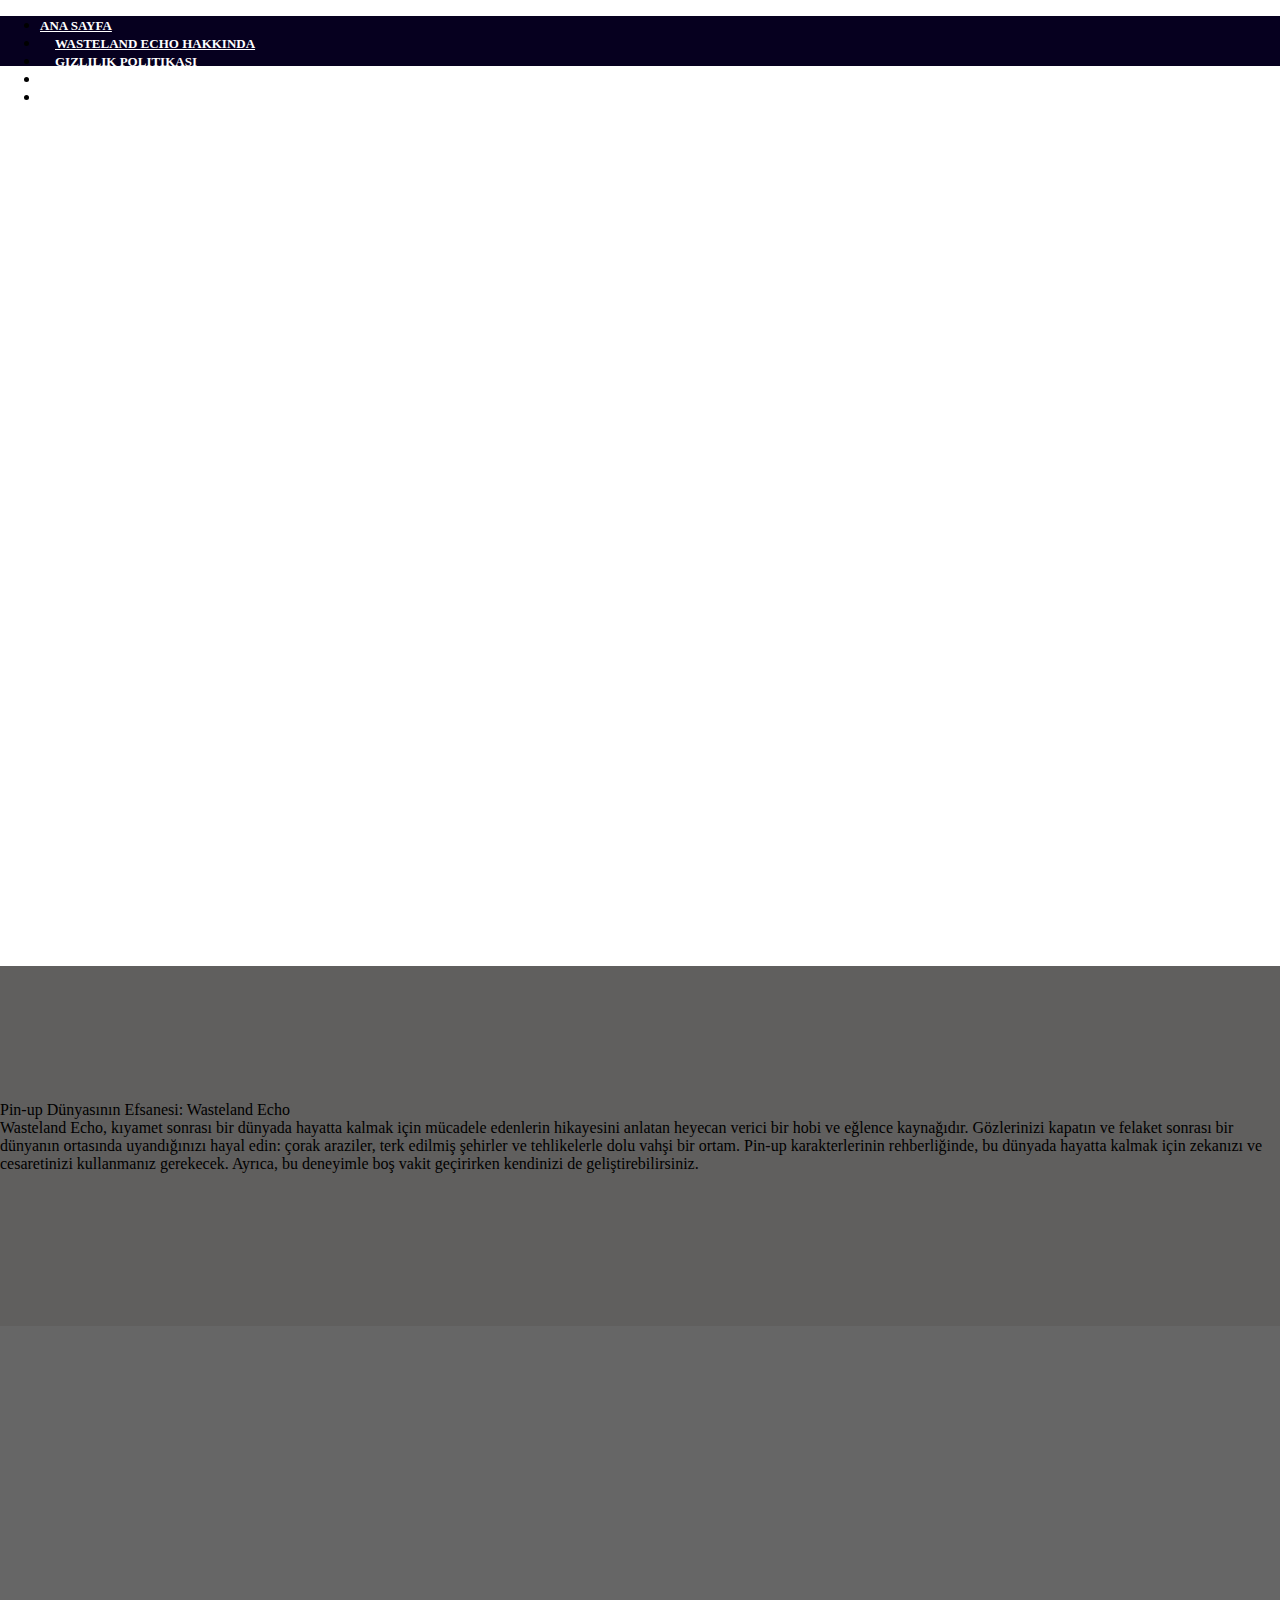
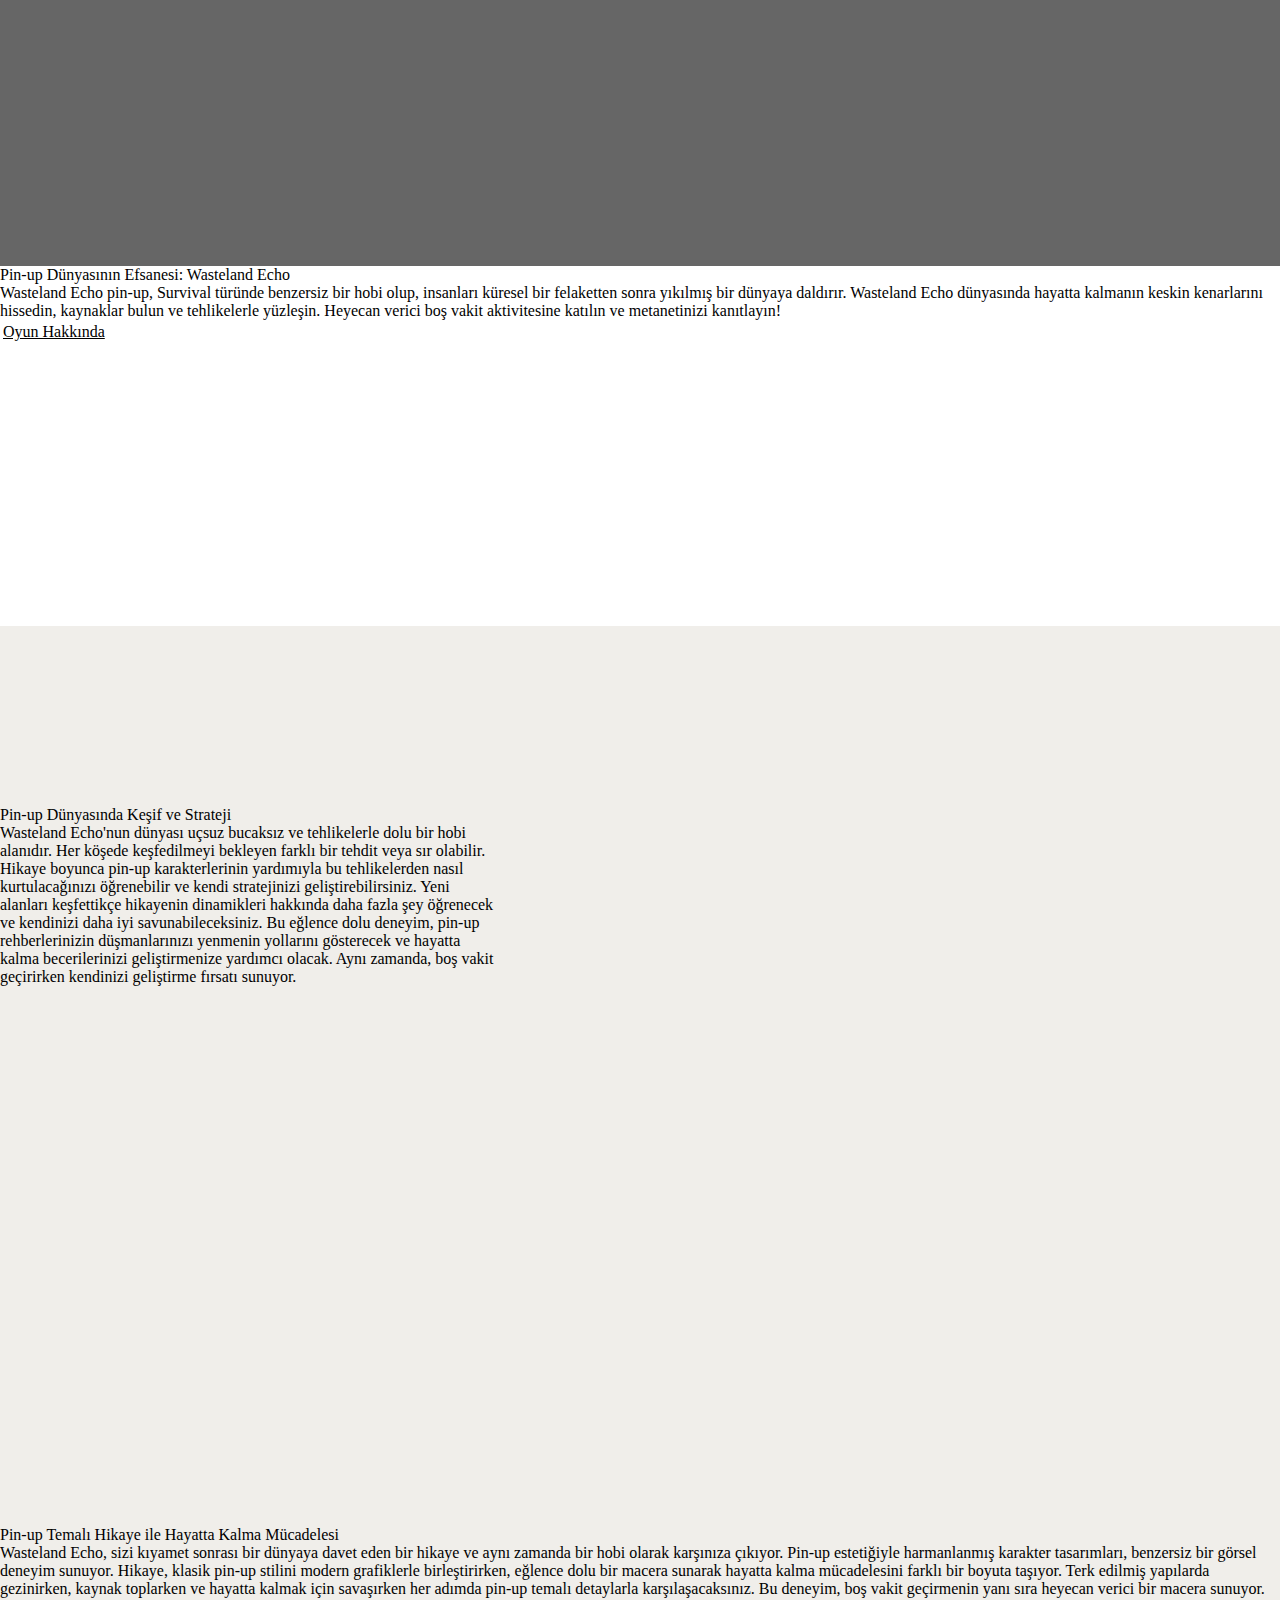
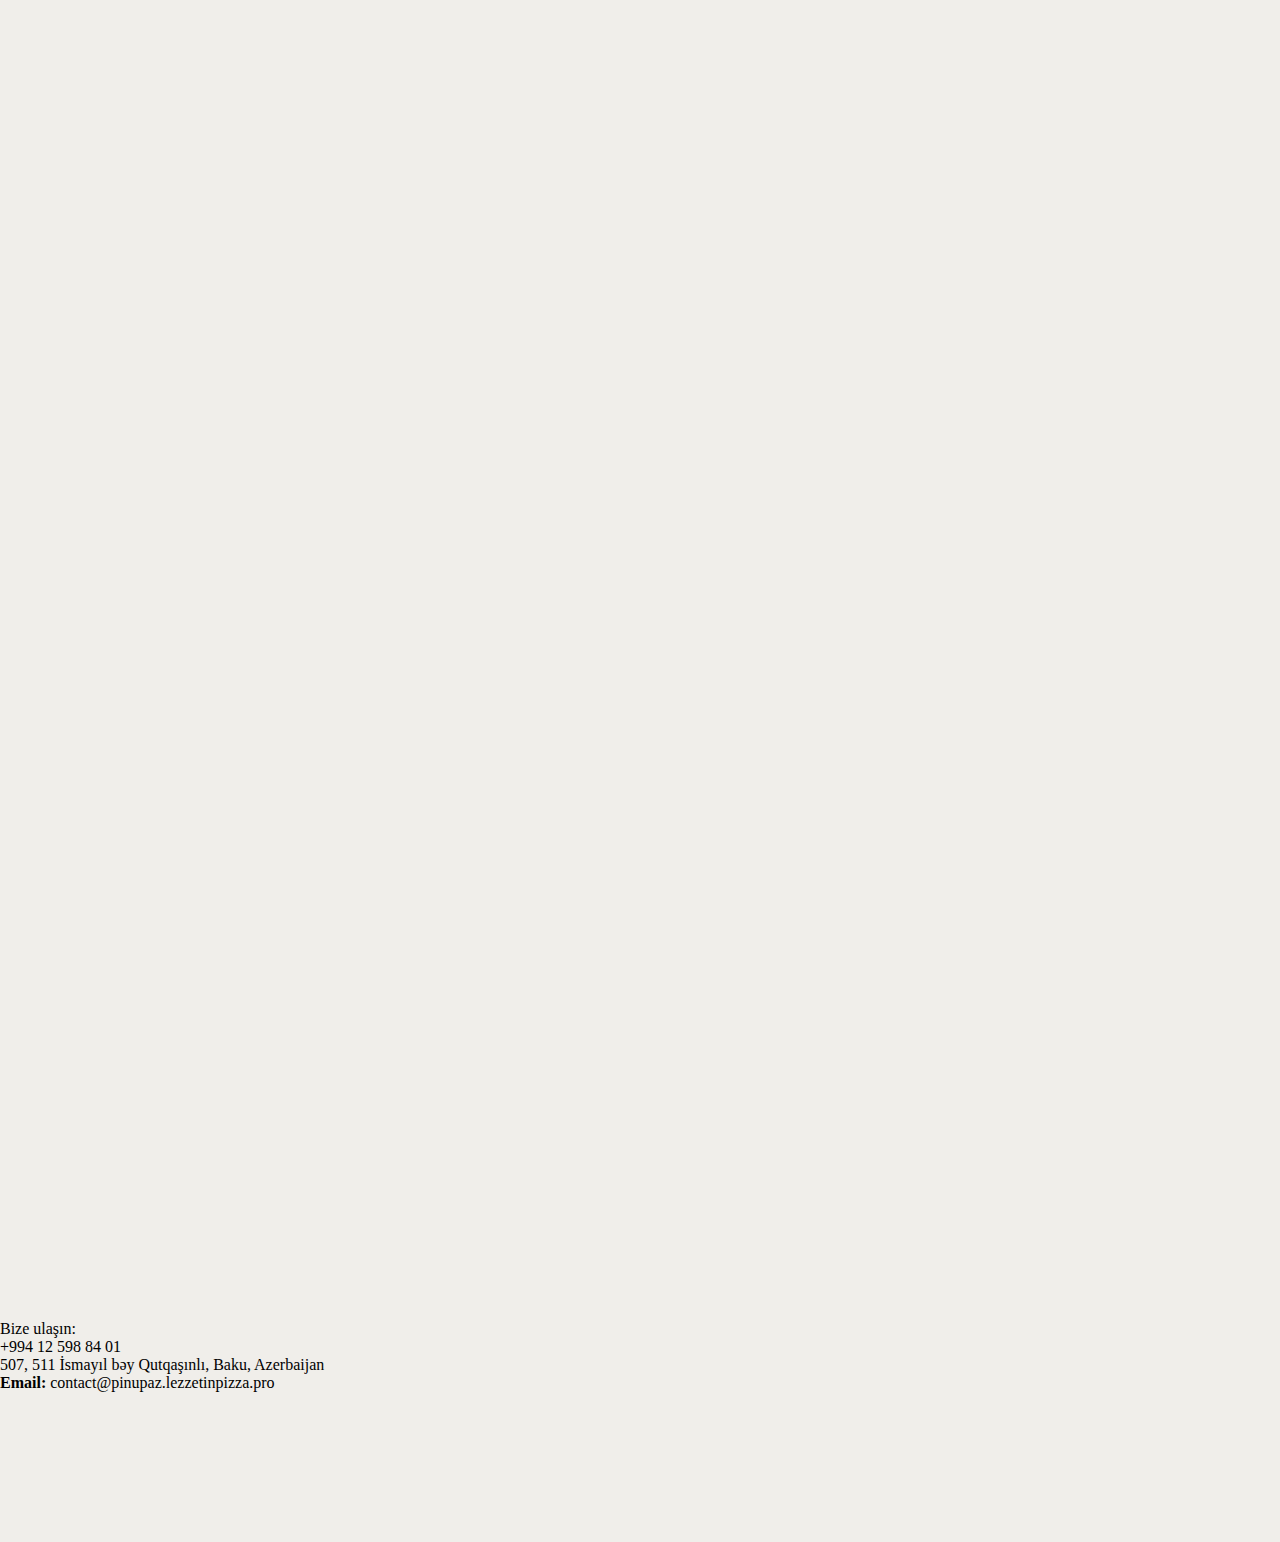
==== index.html @ 02232177 "3" ====
<!DOCTYPE html>
<html>
<head>
    <meta charset="utf-8"/>
    <meta http-equiv="Content-Type" content="text/html; charset=utf-8"/>
    <meta name="viewport" content="width=device-width, initial-scale=1.0"/> <!--metatextblock--><title>Wasteland Echo
    Pin-up: Kıyamet Sonrası Dünyada Heyecan Verici Hobi</title>
    <meta name="description"
          content="Wasteland Echo pin-up, katılımcıları küresel bir felaket sonrası yok olmuş bir dünyaya daldıran benzersiz bir hobidir. Hayatta kalmanın keskin kenarlarını hissedin, kaynaklar bulun ve Wasteland Echo dünyasında tehlikelerle yüzleşin. Eğlenceye katılın ve heyecan verici bir boş vakit aktivitesinin tadını çıkarırken cesaretinizi kanıtlayın!"/>
    <meta property="og:url" content="http://wastelandecho.tilda.ws"/>
    <meta property="og:title" content="Wasteland Echo Pin-up: Exciting Game in the Post-Apocalyptic World"/>
    <meta property="og:description"
          content="Wasteland Echo pin-up is a unique game in the Survival genre, immersing the player in a destroyed world after a global catastrophe. Feel the sharp edges of survival, find resources and face dangers in the world of Wasteland Echo. Join the adventure and prove your fortitude!"/>
    <meta property="og:type" content="website"/>
    <meta property="og:image" content="images/tild6439-6434-4463-a531-646339343836__-__resize__504x__1.jpg"/>
    <link rel="canonical" href="http://wastelandecho.tilda.ws"><!--/metatextblock-->
    <meta name="format-detection" content="telephone=no"/>
    <meta http-equiv="x-dns-prefetch-control" content="on">
    <link rel="dns-prefetch" href="https://ws.tildacdn.com">
    <link rel="apple-touch-icon" sizes="180x180" href="favicon/apple-touch-icon.png">
    <link rel="icon" type="image/png" sizes="32x32" href="favicon/favicon-32x32.png">
    <link rel="icon" type="image/png" sizes="16x16" href="favicon/favicon-16x16.png">
    <link rel="manifest" href="favicon/site.webmanifest"><!-- Assets -->
    <script src="https://neo.tildacdn.com/js/tilda-fallback-1.0.min.js" async charset="utf-8"></script>
    <link rel="stylesheet" href="css/tilda-grid-3.0.min.css" type="text/css" media="all" onerror="this.loaderr='y';"/>
    <link rel="stylesheet" href="css/tilda-blocks-page55836139.min.css?t=1727968652" type="text/css" media="all"
          onerror="this.loaderr='y';"/>
    <link rel="stylesheet" href="css/tilda-cover-1.0.min.css" type="text/css" media="all" onerror="this.loaderr='y';"/>
    <link rel="stylesheet" href="css/tilda-slds-1.4.min.css" type="text/css" media="print" onload="this.media='all';"
          onerror="this.loaderr='y';"/>
    <link rel="preload" href="images/tild6439-6434-4463-a531-646339343836__1.jpg" as="image">
    <link rel="preload" href="js/tilda-cover-1.0.min.js" as="script">
    <noscript>
        <link rel="stylesheet" href="css/tilda-slds-1.4.min.css" type="text/css" media="all"/>
    </noscript>
    <link rel="stylesheet" href="css/fonts-tildasans.css" type="text/css" media="all" onerror="this.loaderr='y';"/>
    <script nomodule src="js/tilda-polyfill-1.0.min.js" charset="utf-8"></script>
    <style>
      #coverCarry806200405 {
        background-image: url('images/tild6439-6434-4463-a531-646339343836__1.jpg');
        background-size: cover;
        background-position: center;
      }
    </style>
    <script type="text/javascript">function t_onReady(func) {
        if (document.readyState != 'loading') {
            func();
        } else {
            document.addEventListener('DOMContentLoaded', func);
        }
    }

    function t_onFuncLoad(funcName, okFunc, time) {
        if (typeof window[funcName] === 'function') {
            okFunc();
        } else {
            setTimeout(function () {
                t_onFuncLoad(funcName, okFunc, time);
            }, (time || 100));
        }
    }

    function t_throttle(fn, threshhold, scope) {
        return function () {
            fn.apply(scope || this, arguments);
        };
    }</script>
    <script src="js/tilda-scripts-3.0.min.js" charset="utf-8" defer onerror="this.loaderr='y';"></script>
    <script src="js/tilda-blocks-page55836139.min.js?t=1727968652" charset="utf-8" async
            onerror="this.loaderr='y';"></script>
    <script src="js/lazyload-1.3.min.export.js" charset="utf-8" async onerror="this.loaderr='y';"></script>
    <script src="js/tilda-menu-1.0.min.js" charset="utf-8" async onerror="this.loaderr='y';"></script>
    <script src="js/tilda-cover-1.0.min.js" charset="utf-8" async onerror="this.loaderr='y';"></script>
    <script src="js/tilda-slds-1.4.min.js" charset="utf-8" async onerror="this.loaderr='y';"></script>
    <script src="js/hammer.min.js" charset="utf-8" async onerror="this.loaderr='y';"></script>
    <script src="js/tilda-skiplink-1.0.min.js" charset="utf-8" async onerror="this.loaderr='y';"></script>
    <script src="js/tilda-events-1.0.min.js" charset="utf-8" async onerror="this.loaderr='y';"></script>
    <script type="text/javascript">window.dataLayer = window.dataLayer || [];</script>
    <script type="text/javascript">(function () {
        if ((/bot|google|yandex|baidu|bing|msn|duckduckbot|teoma|slurp|crawler|spider|robot|crawling|facebook/i.test(navigator.userAgent)) === false && typeof (sessionStorage) != 'undefined' && sessionStorage.getItem('visited') !== 'y' && document.visibilityState) {
            var style = document.createElement('style');
            style.type = 'text/css';
            style.innerHTML = '@media screen and (min-width: 980px) {.t-records {opacity: 0;}.t-records_animated {-webkit-transition: opacity ease-in-out .2s;-moz-transition: opacity ease-in-out .2s;-o-transition: opacity ease-in-out .2s;transition: opacity ease-in-out .2s;}.t-records.t-records_visible {opacity: 1;}}';
            document.getElementsByTagName('head')[0].appendChild(style);

            function t_setvisRecs() {
                var alr = document.querySelectorAll('.t-records');
                Array.prototype.forEach.call(alr, function (el) {
                    el.classList.add("t-records_animated");
                });
                setTimeout(function () {
                    Array.prototype.forEach.call(alr, function (el) {
                        el.classList.add("t-records_visible");
                    });
                    sessionStorage.setItem("visited", "y");
                }, 400);
            }

            document.addEventListener('DOMContentLoaded', t_setvisRecs);
        }
    })();</script>
</head>
<body class="t-body" style="margin:0;"><!--allrecords-->
<div id="allrecords" data-tilda-export="yes" class="t-records" data-hook="blocks-collection-content-node"
     data-tilda-project-id="10778331" data-tilda-page-id="55836139"
     data-tilda-formskey="42b54b642995bd5ac9628c0310778331" data-tilda-cookie="no" data-tilda-lazy="yes"
     data-tilda-root-zone="one">
    <div id="rec806200422" class="r t-rec t-rec_pb_0" style="padding-bottom:0px;background-color:#16026a; "
         data-animationappear="off" data-record-type="258" data-bg-color="#16026a"><!-- T229 -->
        <div id="nav806200422marker"></div>
        <div id="nav806200422" class="t229 t229__positionfixed "
             style="background-color: rgba(0,0,0,0.70); height:50px; " data-bgcolor-hex="#000000"
             data-bgcolor-rgba="rgba(0,0,0,0.70)" data-navmarker="nav806200422marker" data-appearoffset=""
             data-bgopacity="0.70" data-menu="yes" data-menushadow="" data-menushadow-css="">
            <div class="t229__maincontainer " style="height:50px;">
                <div class="t229__padding40px"></div>
                <nav class="t229__centerside">
                    <ul role="list" class="t-menu__list uppercase">
                        <li class="t229__list_item"
                            style="padding:0 15px 0 0;"><a class="t-menu__link-item"
                                                           href="index.html" data-menu-submenu-hook="">Ana Sayfa </a>
                        </li>
                        <li class="t229__list_item"
                            style="padding:0 15px;"><a class="t-menu__link-item"
                                                       href="#about" data-menu-submenu-hook="">Wasteland Echo
                            Hakkında</a></li>
                        <li class="t229__list_item"
                            style="padding:0 15px;"><a class="t-menu__link-item"
                                                       href="policy.html" data-menu-submenu-hook="">Gizlilik Politikası </a></li>
                        <li class="t229__list_item"
                            style="padding:0 15px;"><a class="t-menu__link-item"
                                                       href="terms.html" data-menu-submenu-hook="">Şartlar ve koşullar </a></li>
                        <li class="t229__list_item"
                            style="padding:0 0 0 15px;"><a class="t-menu__link-item"
                                                           href="#contact" data-menu-submenu-hook="">İletişim</a></li>
                    </ul>
                </nav>
                <div class="t229__padding40px"></div>
            </div>
        </div>
        <script>t_onReady(function () {
            var rec = document.querySelector('#rec806200422');
            if (!rec) return;
            var burger = rec.querySelector('.t-menuburger');
            if (burger) {
                t_onFuncLoad('t_menu__createMobileMenu', function () {
                    t_menu__createMobileMenu('806200422', '.t229');
                });
            }
            t_onFuncLoad('t_menu__highlightActiveLinks', function () {
                t_menu__highlightActiveLinks('.t229__list_item a');
            });
            rec.querySelector('.t229').classList.remove('t229__beforeready');
            t_onFuncLoad('t_menu__findAnchorLinks', function () {
                t_menu__findAnchorLinks('806200422', '.t229__list_item a');
            });
        }); </script>
        <script>t_onReady(function () {
            t_onFuncLoad('t_menu__setBGcolor', function () {
                t_menu__setBGcolor('806200422', '.t229');
                window.addEventListener('load', function () {
                    t_menu__setBGcolor('806200422', '.t229');
                });
                window.addEventListener('resize', t_throttle(function () {
                    t_menu__setBGcolor('806200422', '.t229');
                }));
            });
            t_onFuncLoad('t_menu__interactFromKeyboard', function () {
                t_menu__interactFromKeyboard('806200422');
            });
        });</script>
        <style>#rec806200422 .t-menu__link-item {
        }

        @supports (overflow:-webkit-marquee) and (justify-content:inherit) {
          #rec806200422 .t-menu__link-item,
          #rec806200422 .t-menu__link-item.t-active {
            opacity: 1 !important;
          }
        }</style>
        <!--[if IE 8]>
        <style>#rec806200422 .t229 {
            filter: progid:DXImageTransform.Microsoft.gradient(startColorStr='#D9000000', endColorstr='#D9000000');
        }</style><![endif]-->
        <style> #rec806200422 .t229__list_item .t-menu__link-item {
          font-size: 13px;
          color: #ffffff;
          font-weight: 700;
          text-transform: uppercase;
        }</style>
    </div>
    <div id="rec806200405" class="r t-rec" style=" " data-animationappear="off" data-record-type="213"><!-- cover -->
        <div class="t-cover" id="recorddiv806200405" bgimgfield="img"
             style="height:100vh;background-image:url('images/tild6439-6434-4463-a531-646339343836__-__resize__20x__1.jpg');">
            <div class="t-cover__carrier" id="coverCarry806200405" data-content-cover-id="806200405"
                 data-content-cover-bg="images/tild6439-6434-4463-a531-646339343836__1.jpg" data-display-changed="true"
                 data-content-cover-height="100vh" data-content-cover-parallax=""
                 style="height:100vh;background-attachment:scroll; " itemscope itemtype="http://schema.org/ImageObject">
                <meta itemprop="image" content="images/tild6439-6434-4463-a531-646339343836__1.jpg">
            </div>
            <div class="t-cover__filter" style="height:100vh;background-color: #000;opacity: 0.6;"></div>
            <div class="t-container">
                <div class="t-col t-col_7">
                    <div class="t-cover__wrapper t-valign_middle" style="height:100vh; position: relative;z-index: 1;">
                        <div class="t189">
                            <div data-hook-content="covercontent">
                                <div class="t189__wrapper">
                                    <div class="t189__title t-title" field="title">Pin-up Dünyasının Efsanesi: Wasteland
                                        Echo
                                    </div>
                                    <div class="t189__descr t-descr t-descr_sm" field="descr">Wasteland Echo pin-up,
                                        Survival türünde benzersiz bir hobi olup, insanları küresel bir felaketten sonra
                                        yıkılmış bir dünyaya daldırır. Wasteland Echo dünyasında hayatta kalmanın keskin
                                        kenarlarını hissedin, kaynaklar bulun ve tehlikelerle yüzleşin. Heyecan verici
                                        boş vakit aktivitesine katılın ve metanetinizi kanıtlayın!
                                    </div>
                                    <div class="t189__buttons-wrapper">
                                        <div class="t-btnwrapper"><a href="#" target=""
                                                                     class="t-btn t-btn_md "
                                                                     style="color:#000000;background-color:#f5e503;"
                                                                     data-buttonfieldset="button"
                                        >
                                            <table role="presentation" style="width:100%; height:100%;">
                                                <tr>
                                                    <td data-field="buttontitle">Oyun Hakkında</td>
                                                </tr>
                                            </table>
                                        </a></div>
                                    </div>
                                </div>
                            </div>
                        </div>
                    </div>
                </div>
            </div>
        </div>
    </div>
    <div id="rec806199329" class="r t-rec t-rec_pt_135 t-rec_pb_135"
         style="padding-top:135px;padding-bottom:135px;background-color:#f0eeea; " data-record-type="180"
         data-bg-color="#f0eeea"><!-- T165 -->
        <div class="t165" id="about">
            <div class="t-container">
                <div class="t165__col-top t-col t-col_6 t165__vmiddle t165__left">
                    <div class="t165__textwrapper">
                        <div class="t165__title t-heading t-heading_md" field="title">Pin-up Dünyasının Efsanesi:
                            Wasteland Echo
                        </div>
                        <div class="t165__text t-text t-text_sm" field="text">Wasteland Echo, kıyamet sonrası bir
                            dünyada hayatta kalmak için mücadele edenlerin hikayesini anlatan heyecan verici bir hobi ve
                            eğlence kaynağıdır. Gözlerinizi kapatın ve felaket sonrası bir dünyanın ortasında
                            uyandığınızı hayal edin: çorak araziler, terk edilmiş şehirler ve tehlikelerle dolu vahşi
                            bir ortam. Pin-up karakterlerinin rehberliğinde, bu dünyada hayatta kalmak için zekanızı ve
                            cesaretinizi kullanmanız gerekecek. Ayrıca, bu deneyimle boş vakit geçirirken kendinizi de
                            geliştirebilirsiniz.
                        </div>
                    </div>
                </div>
                <div class="t-col t-col_6 t165__vmiddle t165__left"><img loading="lazy" class="t165__img t-img"
                                                                         src="images/tild6465-3264-4639-b336-383063623138__-__empty__2.jpg"
                                                                         data-original="images/tild6465-3264-4639-b336-383063623138__2.jpg"
                                                                         imgfiled="img"
                                                                         alt=""></div>
            </div>
        </div>
    </div>
    <div id="rec806199417" class="r t-rec" style=" " data-animationappear="off" data-record-type="179"><!-- cover -->
        <div class="t-cover" id="recorddiv806199417" bgimgfield="img"
             style="height:100vh;background-image:url('images/tild3239-6436-4331-a664-633162626136__-__resize__20x__2.jpg');">
            <div class="t-cover__carrier" id="coverCarry806199417" data-content-cover-id="806199417"
                 data-content-cover-bg="images/tild3239-6436-4331-a664-633162626136__2.jpg" data-display-changed="true"
                 data-content-cover-height="100vh" data-content-cover-parallax=""
                 style="height:100vh;background-attachment:scroll; " itemscope itemtype="http://schema.org/ImageObject">
                <meta itemprop="image" content="images/tild3239-6436-4331-a664-633162626136__2.jpg">
            </div>
            <div class="t-cover__filter"
                 style="height:100vh;background-image: -moz-linear-gradient(top, rgba(0,0,0,0.70), rgba(0,0,0,0.70));background-image: -webkit-linear-gradient(top, rgba(0,0,0,0.70), rgba(0,0,0,0.70));background-image: -o-linear-gradient(top, rgba(0,0,0,0.70), rgba(0,0,0,0.70));background-image: -ms-linear-gradient(top, rgba(0,0,0,0.70), rgba(0,0,0,0.70));background-image: linear-gradient(top, rgba(0,0,0,0.70), rgba(0,0,0,0.70));filter: progid:DXImageTransform.Microsoft.gradient(startColorStr='#4c000000', endColorstr='#4c000000');"></div>
            <!-- T164 -->
            <div class="t164">
                <div class="t-container">
                    <div class="t-cover__wrapper t-valign_middle" style="height:100vh;">
                        <div class="t-col t-col_8 t-prefix_2 t-align_left">
                            <div data-hook-content="covercontent">
                                <div class="t164__wrapper">
                                    <div class="t164__descr t-descr t-descr_xxxl" field="descr">Pin-up Temalı Hikaye ile
                                        Hayatta Kalma Mücadelesi
                                    </div>
                                    <div class="t164__text t-text t-text_md" field="text">Wasteland Echo, sizi kıyamet
                                        sonrası bir dünyaya davet eden bir hikaye ve aynı zamanda bir hobi olarak
                                        karşınıza çıkıyor. Pin-up estetiğiyle harmanlanmış karakter tasarımları,
                                        benzersiz bir görsel deneyim sunuyor. Hikaye, klasik pin-up stilini modern
                                        grafiklerle birleştirirken, eğlence dolu bir macera sunarak hayatta kalma
                                        mücadelesini farklı bir boyuta taşıyor. Terk edilmiş yapılarda gezinirken,
                                        kaynak toplarken ve hayatta kalmak için savaşırken her adımda pin-up temalı
                                        detaylarla karşılaşacaksınız. Bu deneyim, boş vakit geçirmenin yanı sıra heyecan
                                        verici bir macera sunuyor.
                                    </div>
                                </div>
                            </div>
                        </div>
                    </div>
                </div>
            </div>
        </div>
    </div>
    <div id="rec806199132" class="r t-rec t-rec_pt_180 t-rec_pb_180"
         style="padding-top:180px;padding-bottom:180px;background-color:#f0eeea; " data-record-type="478"
         data-bg-color="#f0eeea"><!-- T478 -->
        <div style="width: 0; height: 0; overflow: hidden;">
            <div class="t478__sizer t-col t-col_6" data-auto-correct-mobile-width="false" style="height:560px;"></div>
        </div>
        <div class="t478">
            <div class="t-container">
                <div class="t478__top t-col t-col_6 " itemscope itemtype="http://schema.org/ImageObject">
                    <meta itemprop="image" content="images/tild6233-3661-4534-b037-646232353735__3.jpg">
                    <div class="t478__textwrapper t-align_left" style="height:560px;">
                        <div class="t478__content t-valign_middle">
                            <div class="t478__box">
                                <div class="t478__title t-title t-title_xs " field="title">Pin-up Dünyasında Keşif ve
                                    Strateji
                                </div>
                                <div class="t-divider t478__line " style="background-color: #222222;"></div>
                                <div class="t478__descr t-descr t-descr_md " field="descr">Wasteland Echo'nun dünyası
                                    uçsuz bucaksız ve tehlikelerle dolu bir hobi alanıdır. Her köşede keşfedilmeyi
                                    bekleyen farklı bir tehdit veya sır olabilir. Hikaye boyunca pin-up karakterlerinin
                                    yardımıyla bu tehlikelerden nasıl kurtulacağınızı öğrenebilir ve kendi stratejinizi
                                    geliştirebilirsiniz. Yeni alanları keşfettikçe hikayenin dinamikleri hakkında daha
                                    fazla şey öğrenecek ve kendinizi daha iyi savunabileceksiniz. Bu eğlence dolu
                                    deneyim, pin-up rehberlerinizin düşmanlarınızı yenmenin yollarını gösterecek ve
                                    hayatta kalma becerilerinizi geliştirmenize yardımcı olacak. Aynı zamanda, boş vakit
                                    geçirirken kendinizi geliştirme fırsatı sunuyor.
                                </div>
                            </div>
                        </div>
                    </div>
                </div>
                <div class="t-col t-col_6 " itemscope itemtype="http://schema.org/ImageObject">
                    <meta itemprop="image" content="images/tild6233-3661-4534-b037-646232353735__3.jpg">
                    <div class="t478__blockimg t-bgimg"
                         data-original="images/tild6233-3661-4534-b037-646232353735__3.jpg"
                         bgimgfield="img"
                         style="background-image:url('images/tild6233-3661-4534-b037-646232353735__-__resizeb__20x__3.jpg'); height:560px;"
                    ></div>
                </div>
            </div>
        </div>
        <script>t_onReady(function () {
            t_onFuncLoad('t478_setHeight', function () {
                window.addEventListener('resize', t_throttle(function () {
                    if (typeof window.noAdaptive !== 'undefined' && window.noAdaptive == true && window.isMobile) return;
                    t478_setHeight('806199132');
                }));
                t478_setHeight('806199132');
                var rec = document.querySelector('#rec806199132');
                if (!rec) return;
                var wrapper = rec.querySelector('.t478');
                if (wrapper) {
                    wrapper.addEventListener('displayChanged', function () {
                        t478_setHeight('806199132');
                    });
                }
            });
        });</script>
        <style> #rec806199132 .t478__descr {
          max-width: 500px;
        }</style>
    </div>
    <div id="rec806199539" class="r t-rec t-rec_pt_150 t-rec_pb_150"
         style="padding-top:150px;padding-bottom:150px;background-color:#f0eeea; " data-record-type="801"
         data-bg-color="#f0eeea"><!-- T801 -->
        <div class="t801 t801__witharrows">
            <div class="t-slds" style="visibility: hidden;" aria-roledescription="carousel" aria-label="Слайдер">
                <div class="t-slds__main t-container">
                    <ul role="list" class="t-slds__arrow_container">
                        <li class="t-slds__arrow_wrapper t-slds__arrow_wrapper-left" data-slide-direction="left">
                            <button
                                    type="button"
                                    class="t-slds__arrow t-slds__arrow-left t-slds__arrow-withbg"
                                    aria-controls="carousel_806199539"
                                    aria-disabled="false"
                                    aria-label="Предыдущий слайд"
                                    style="width: 30px; height: 30px;background-color: rgba(232,232,232,1);">
                                <div class="t-slds__arrow_body t-slds__arrow_body-left" style="width: 7px;">
                                    <svg role="presentation" focusable="false" style="display: block"
                                         viewBox="0 0 7.3 13" xmlns="http://www.w3.org/2000/svg"
                                         xmlns:xlink="http://www.w3.org/1999/xlink">
                                        <polyline
                                                fill="none"
                                                stroke="#222222"
                                                stroke-linejoin="butt"
                                                stroke-linecap="butt"
                                                stroke-width="1"
                                                points="0.5,0.5 6.5,6.5 0.5,12.5"
                                        />
                                    </svg>
                                </div>
                            </button>
                        </li>
                        <li class="t-slds__arrow_wrapper t-slds__arrow_wrapper-right" data-slide-direction="right">
                            <button
                                    type="button"
                                    class="t-slds__arrow t-slds__arrow-right t-slds__arrow-withbg"
                                    aria-controls="carousel_806199539"
                                    aria-disabled="false"
                                    aria-label="Следующий слайд"
                                    style="width: 30px; height: 30px;background-color: rgba(232,232,232,1);">
                                <div class="t-slds__arrow_body t-slds__arrow_body-right" style="width: 7px;">
                                    <svg role="presentation" focusable="false" style="display: block"
                                         viewBox="0 0 7.3 13" xmlns="http://www.w3.org/2000/svg"
                                         xmlns:xlink="http://www.w3.org/1999/xlink">
                                        <polyline
                                                fill="none"
                                                stroke="#222222"
                                                stroke-linejoin="butt"
                                                stroke-linecap="butt"
                                                stroke-width="1"
                                                points="0.5,0.5 6.5,6.5 0.5,12.5"
                                        />
                                    </svg>
                                </div>
                            </button>
                        </li>
                    </ul>
                    <div class="t-slds__container">
                        <div
                                class="t-slds__items-wrapper t-slds_animated-none"
                                id="carousel_806199539" data-slider-transition="300" data-slider-with-cycle="true"
                                data-slider-correct-height="true" data-auto-correct-mobile-width="false"
                                aria-roledescription="carousel"
                                aria-live="off"
                        >
                            <div class="t-slds__item t-slds__item_active" data-slide-index="1"
                                 role="group"
                                 aria-roledescription="slide"
                                 aria-hidden="false"
                                 aria-label="1 из 3"
                            >
                                <div class="t-container">
                                    <div class="t-col t-col_6 t801__centeredsection" itemscope
                                         itemtype="http://schema.org/ImageObject"><img loading="lazy" class="t-slds__img t-img"
                                                                                       src="images/tild3264-3639-4138-b764-623861323031__-__empty__6.png"
                                                                                       data-original="images/tild3264-3639-4138-b764-623861323031__6.png"
                                                                                       alt="Pin-up ve Hayatta Kalma Becerileri"
                                    ></div>
                                    <div class="t-col t-col_6 ">
                                        <div class="t801__title t-title t-title_xxs" field="li_title__0368426411710">
                                            Pin-up ve Hayatta Kalma Becerileri
                                        </div>
                                        <div class="t-text t-text_md" field="li_text__0368426411710">Wasteland Echo
                                            sadece bir hayatta kalma hikayesi değil, aynı zamanda strateji ve beceri
                                            gerektiren bir deneyimdir. Her pin-up karakteri size farklı yetenekler
                                            kazandıracak ve hayatta kalma şansınızı artıracaktır. Örneğin, bir karakter
                                            size düşman topraklarına nasıl gizlice gireceğinizi öğretirken, bir diğeri
                                            size kaynakları daha verimli kullanmanız için taktikler verecektir. Bu
                                            şekilde, pin-up karakterlerinin yardımıyla her durumda nasıl davranacağınızı
                                            öğreneceksiniz.
                                        </div>
                                    </div>
                                </div>
                            </div>
                            <div class="t-slds__item" data-slide-index="2"
                                 role="group"
                                 aria-roledescription="slide"
                                 aria-hidden="true"
                                 aria-label="2 из 3"
                            >
                                <div class="t-container">
                                    <div class="t-col t-col_6 t801__centeredsection" itemscope
                                         itemtype="http://schema.org/ImageObject"><img loading="lazy" class="t-slds__img t-img"
                                                                                       src="images/tild3539-6532-4263-a636-353764346262__-__empty__7.png"
                                                                                       data-original="images/tild3539-6532-4263-a636-353764346262__7.png"
                                                                                       alt="Pin-up Dünyasında Kaynak Toplama ve Üretim"
                                    ></div>
                                    <div class="t-col t-col_6 ">
                                        <div class="t801__title t-title t-title_xxs" field="li_title__0368426411711">
                                            Pin-up Dünyasında Kaynak Toplama ve Üretim
                                        </div>
                                        <div class="t-text t-text_md" field="li_text__0368426411711">Hayatta kalmak için
                                            sadece savaşmak zorunda kalmayacaksınız; ayrıca kaynak toplamanız ve bunları
                                            verimli bir şekilde kullanmanız gerekecek. Wasteland Echo'da her pin-up
                                            karakteri size hangi kaynakların daha değerli olduğunu ve bunları nasıl
                                            kullanacağınızı öğretecek. Boş mermileri mühimmata dönüştürebilir, eski bir
                                            arabayı yeni bir ulaşım aracına dönüştürebilir veya ilaç yapmak için çorak
                                            araziden nadir bitkiler toplayabilirsiniz. Pin-up karakterlerinin yardımıyla
                                            bu becerilerinizi geliştirecek ve hikayenin dünyasında daha güçlü hale
                                            geleceksiniz.
                                        </div>
                                    </div>
                                </div>
                            </div>
                            <div class="t-slds__item" data-slide-index="3"
                                 role="group"
                                 aria-roledescription="slide"
                                 aria-hidden="true"
                                 aria-label="3 из 3"
                            >
                                <div class="t-container">
                                    <div class="t-col t-col_6 t801__centeredsection" itemscope
                                         itemtype="http://schema.org/ImageObject"><img loading="lazy" class="t-slds__img t-img"
                                                                                       src="images/tild3836-6165-4037-b962-633731333665__-__empty__5.png"
                                                                                       data-original="images/tild3836-6165-4037-b962-633731333665__5.png"
                                                                                       alt="Pin-up Karakterlerle Eşsiz Bir Oyun Deneyimi"
                                    ></div>
                                    <div class="t-col t-col_6 ">
                                        <div class="t801__title t-title t-title_xxs" field="li_title__1727919708873">
                                            Pin-up Karakterlerle Eşsiz Bir Oyun Deneyimi
                                        </div>
                                        <div class="t-text t-text_md" field="li_text__1727919708873">Wasteland Echo
                                            insanlara sadece hayatta kalma mücadelesi değil, aynı zamanda duygusal ve
                                            hikaye odaklı bir deneyim sunuyor. Pin-up karakterleri, her biri kendine
                                            özgü bir hikayeye sahip olan sroty'nin dünyasında derin bir yere sahip.
                                            Onlarla yaptığınız konuşmalar, aldığınız kararlar ve birlikte yaşadığınız
                                            anılar oyunun akışını doğrudan etkiliyor. Bu etkileşimler, hikayenin sonunu
                                            belirleyecek önemli anlar yaratıyor.
                                        </div>
                                    </div>
                                </div>
                            </div>
                        </div>
                    </div>
                </div>
            </div>
            <script>t_onReady(function () {
                t_onFuncLoad('t_sldsInit', function () {
                    t_sldsInit('806199539', {});
                });
            });</script>
            <style>#rec806199539 .t-slds__bullet_active .t-slds__bullet_body {
              background-color: #222 !important;
            }

            #rec806199539 .t-slds__bullet:hover .t-slds__bullet_body {
              background-color: #222 !important;
            }</style>
        </div>
        <script>var wrapperBlock = document.querySelector('#rec806199539 .t801');
        if (wrapperBlock) {
            wrapperBlock.addEventListener('displayChanged', function () {
                t_onFuncLoad('t_slds_updateSlider', function () {
                    t_slds_updateSlider('806199539');
                });
                t_onFuncLoad('t_slds_positionArrows', function () {
                    t_slds_positionArrows('806199539');
                });
            });
        }</script>
    </div>
    <div id="contact" class="r t-rec t-rec_pt_150 t-rec_pb_150"
         style="padding-top:150px;padding-bottom:150px;background-color:#f0eeea; " data-record-type="560"
         data-bg-color="#f0eeea"><!-- t560-->
        <div class="t560">
            <div class="t-container">
                <div class="t-col t-col_8 t-prefix_2 t-align_center">
                    <div class="t560__title t-title t-title_xs" field="title">Bize ulaşın:</div>
                    <div class="t560__text t-text-impact t-text-impact_xs t560__text-bottom-margin" field="text">+994 12
                        598 84 01
                    </div>
                    <div class="t560__descr t-text t-text_sm" field="text2">507, 511 İsmayıl bəy Qutqaşınlı, Baku,
                        Azerbaijan
                    </div>
                    <div class="t560__text t-text t-text_sm t560__text-bottom-margin" field="text"><strong>Email:</strong> contact@pinupaz.lezzetinpizza.pro
                    </div>
                </div>
            </div>
        </div>
    </div>
</div><!--/allrecords--><!-- Stat -->
<script type="text/javascript">
window.tildastatcookie = 'no';
setTimeout(function () {
    (function (d, w, k, o, g) {
        var n = d.getElementsByTagName(o)[0], s = d.createElement(o), f = function () {
            n.parentNode.insertBefore(s, n);
        };
        s.type = "text/javascript";
        s.async = true;
        s.key = k;
        s.id = "tildastatscript";
        s.src = g;
        if (w.opera == "[object Opera]") {
            d.addEventListener("DOMContentLoaded", f, false);
        } else {
            f();
        }
    })(document, window, '5dd243f90bbe32ca8dc5e83f8b057483', 'script', 'js/tilda-stat-1.0.min.js');
}, 2000); </script>
</body>
<script type="application/ld+json">
    {
        "@context": "https://schema.org",
        "@type": "Organization",
        "name": "Wasteland Echo Pin-Up",
        "url": "",
        "logo": "/favicon/favicon.ico"
    }
</script>
<script type="application/ld+json">
    {
        "@context": "https://schema.org",
        "@type": "WPHeader",
        "headline": "Wasteland Echo Pin-Up",
        "description": "Wasteland Echo pin-up, katılımcıları küresel bir felaket sonrası yok olmuş bir dünyaya daldıran benzersiz bir hobidir. Hayatta kalmanın keskin kenarlarını hissedin, kaynaklar bulun ve Wasteland Echo dünyasında tehlikelerle yüzleşin. Eğlenceye katılın ve heyecan verici bir boş vakit aktivitesinin tadını çıkarırken cesaretinizi kanıtlayın!",
        "publisher": {
            "@type": "Organization",
            "name": "Wasteland Echo Pin-Up",
            "logo": {
                "@type": "ImageObject",
                "url": "/favicon/favicon.ico"
            }
        }
    }
</script>
<script type="application/ld+json">
    {
        "@context": "https://schema.org",
        "@type": "WebPage",
        "name": "Wasteland Echo Pin-Up",
        "description": "Wasteland Echo pin-up, katılımcıları küresel bir felaket sonrası yok olmuş bir dünyaya daldıran benzersiz bir hobidir. Hayatta kalmanın keskin kenarlarını hissedin, kaynaklar bulun ve Wasteland Echo dünyasında tehlikelerle yüzleşin. Eğlenceye katılın ve heyecan verici bir boş vakit aktivitesinin tadını çıkarırken cesaretinizi kanıtlayın!",
        "publisher": {
            "@type": "Organization",
            "name": "Wasteland Echo Pin-Up"
        },
        "license": "A license document that applies to this content, typically indicated by URL"
    }
</script>
<script type="application/ld+json">
    {
        "@context": "https://schema.org",
        "@type": "SiteNavigationElement",
        "name": "Main Navigation",
        "url": "",
        "hasPart": [
            {
                "@type": "WebPage",
                "name": "Home",
                "url": ""
            },
            {
                "@type": "WebPage",
                "name": "Policy",
                "url": "/policy.html"
            },
            {
                "@type": "WebPage",
                "name": "Terms of Conditions",
                "url": "/terms.html"
            }
        ]
    }
</script>
</html>
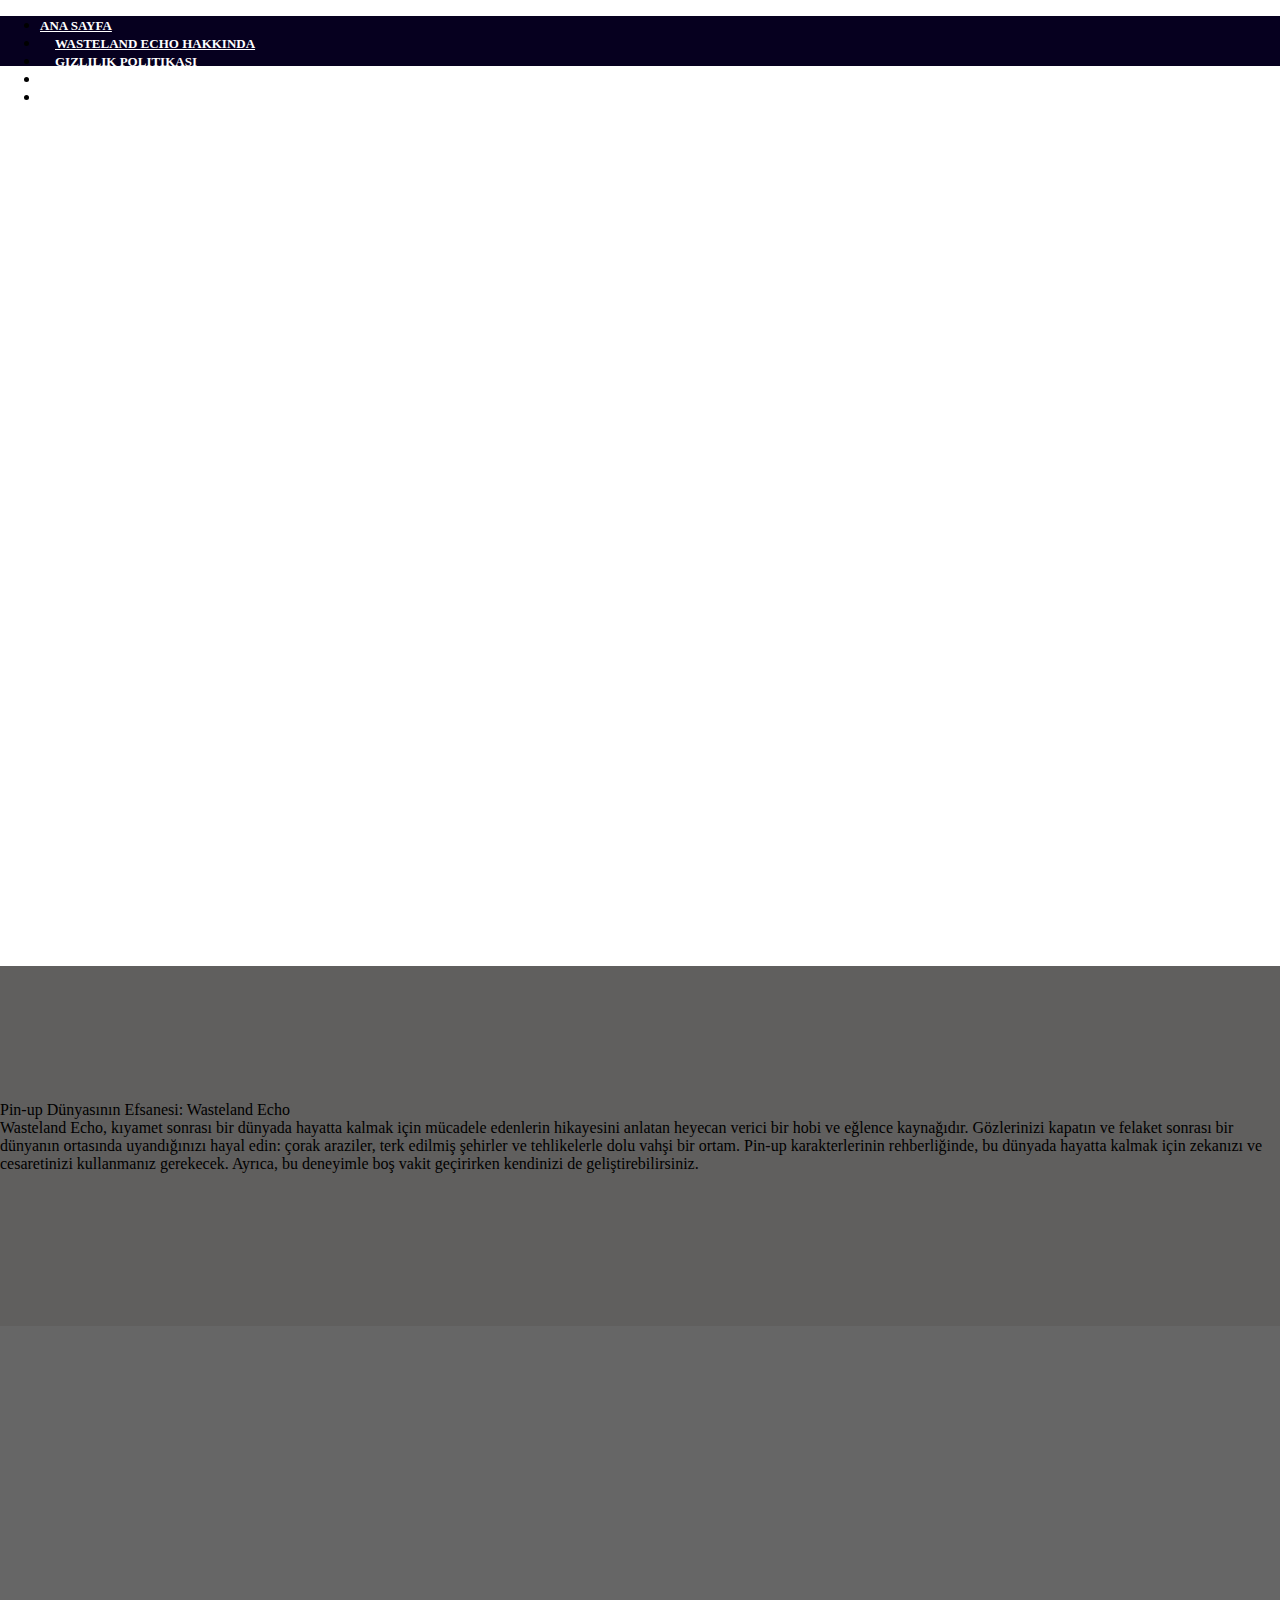
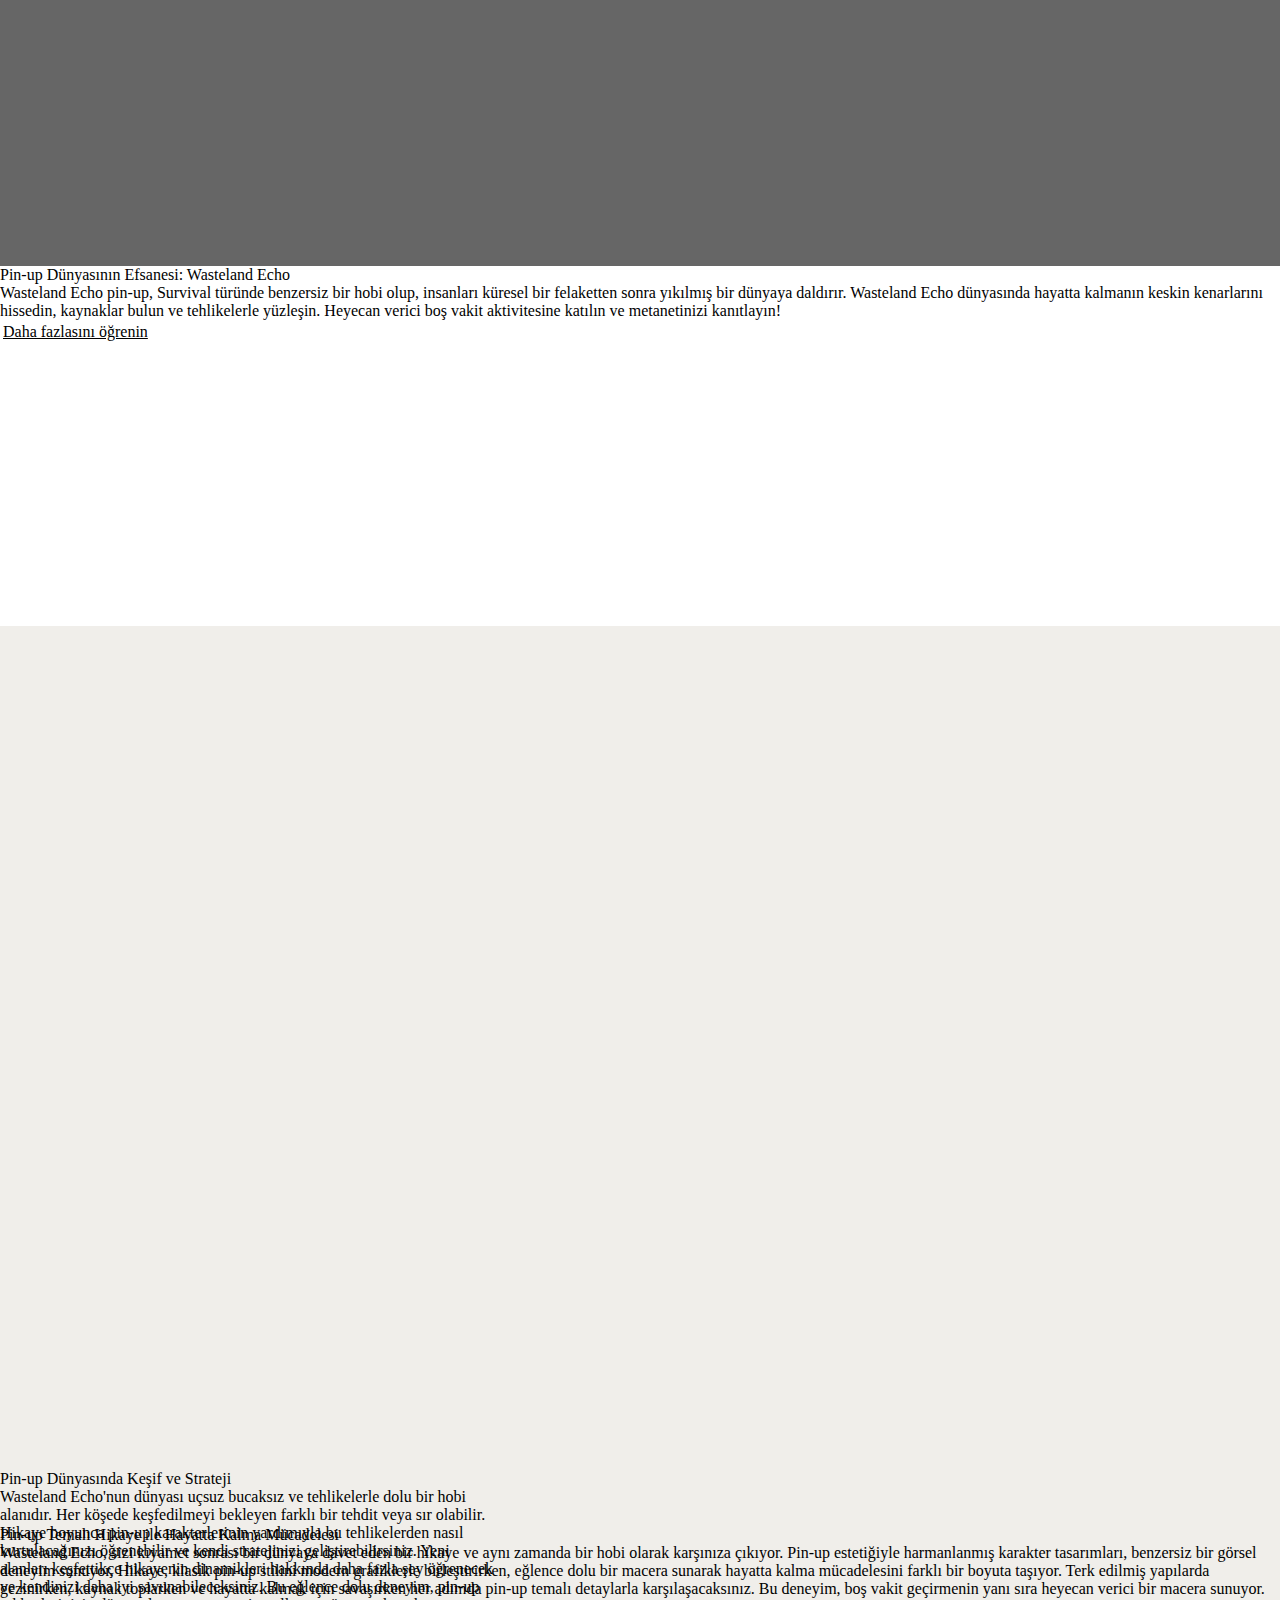
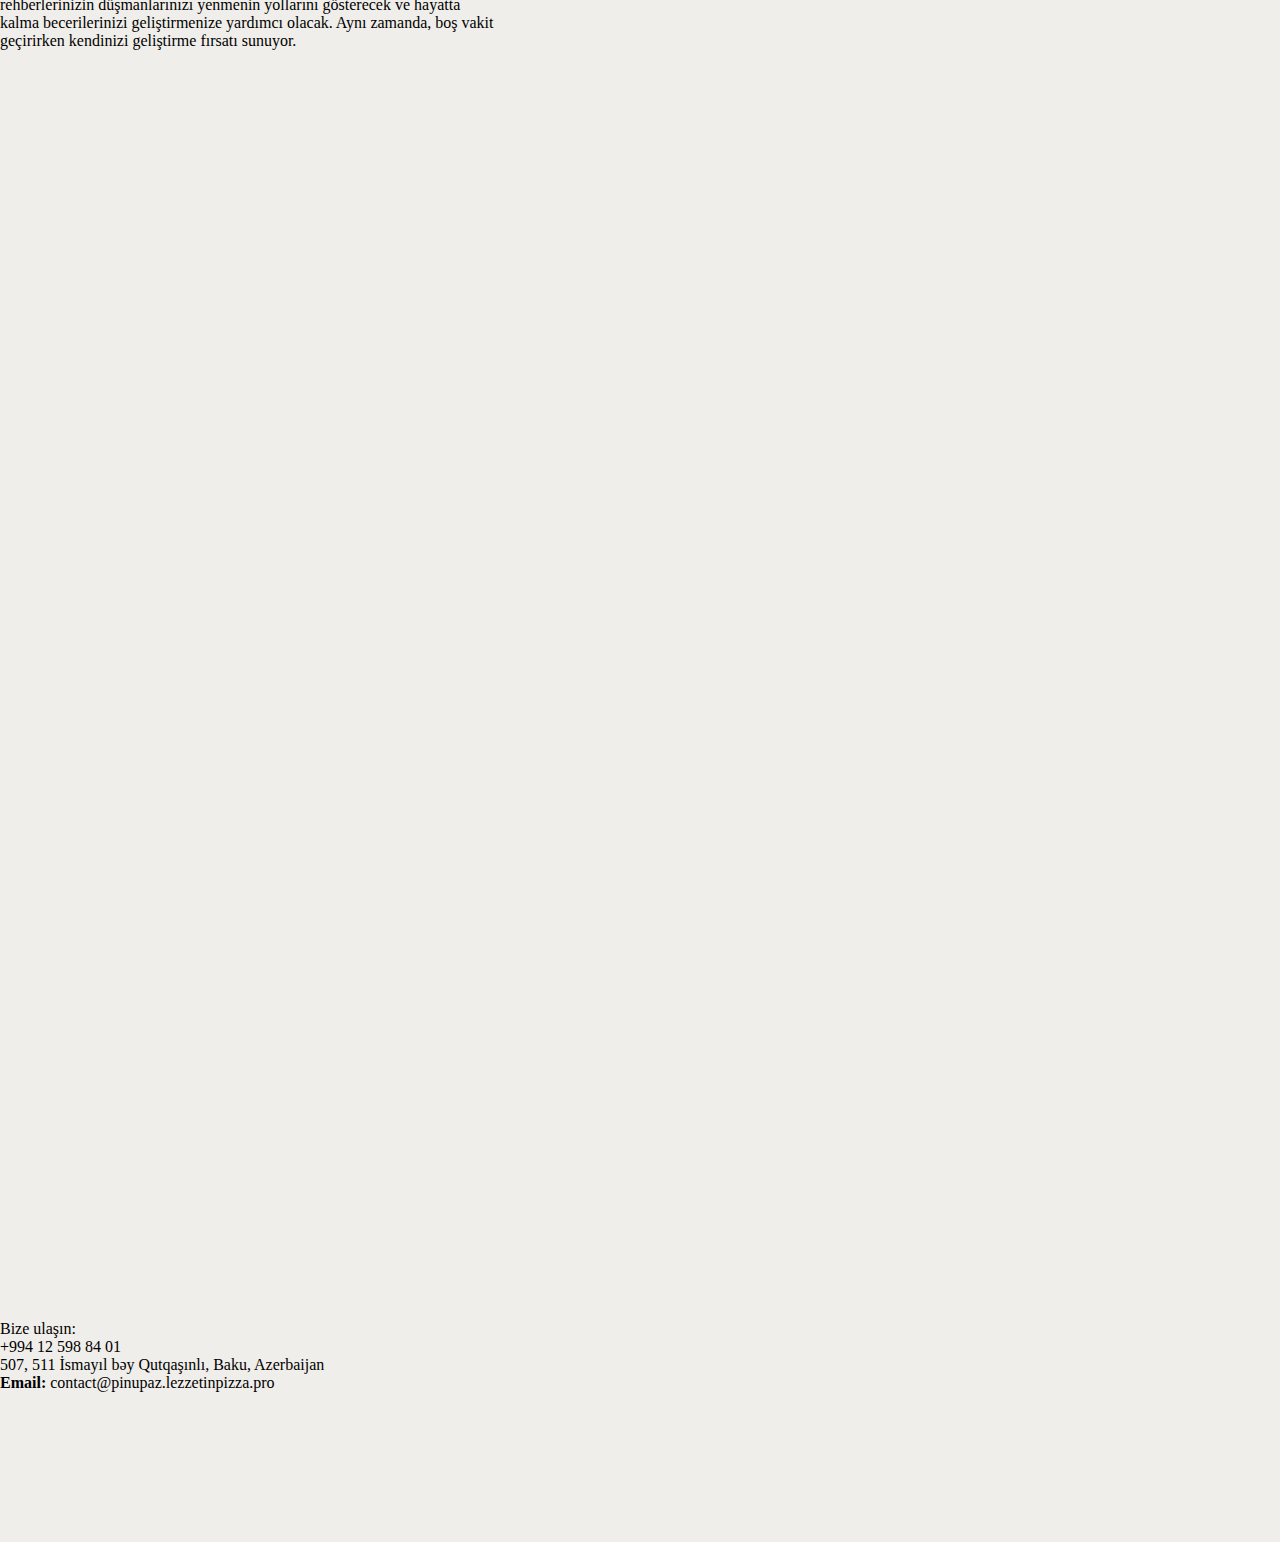
==== commit eb90bcda: "3" ====
--- a/index.html
+++ b/index.html
@@ -3,45 +3,36 @@
 <head>
     <meta charset="utf-8"/>
     <meta http-equiv="Content-Type" content="text/html; charset=utf-8"/>
-    <meta name="viewport" content="width=device-width, initial-scale=1.0"/> <!--metatextblock--><title>Wasteland Echo
+    <meta name="viewport" content="width=device-width, initial-scale=1.0"/> <!--metatextblock--> <title>Wasteland Echo
     Pin-up: Kıyamet Sonrası Dünyada Heyecan Verici Hobi</title>
     <meta name="description"
           content="Wasteland Echo pin-up, katılımcıları küresel bir felaket sonrası yok olmuş bir dünyaya daldıran benzersiz bir hobidir. Hayatta kalmanın keskin kenarlarını hissedin, kaynaklar bulun ve Wasteland Echo dünyasında tehlikelerle yüzleşin. Eğlenceye katılın ve heyecan verici bir boş vakit aktivitesinin tadını çıkarırken cesaretinizi kanıtlayın!"/>
     <meta property="og:url" content="http://wastelandecho.tilda.ws"/>
-    <meta property="og:title" content="Wasteland Echo Pin-up: Exciting Game in the Post-Apocalyptic World"/>
+    <meta property="og:title" content="Wasteland Echo Pin-up: Kıyamet Sonrası Dünyada Heyecan Verici Hobi"/>
     <meta property="og:description"
-          content="Wasteland Echo pin-up is a unique game in the Survival genre, immersing the player in a destroyed world after a global catastrophe. Feel the sharp edges of survival, find resources and face dangers in the world of Wasteland Echo. Join the adventure and prove your fortitude!"/>
+          content="Wasteland Echo pin-up, katılımcıları küresel bir felaket sonrası yok olmuş bir dünyaya daldıran benzersiz bir hobidir. Hayatta kalmanın keskin kenarlarını hissedin, kaynaklar bulun ve Wasteland Echo dünyasında tehlikelerle yüzleşin. Eğlenceye katılın ve heyecan verici bir boş vakit aktivitesinin tadını çıkarırken cesaretinizi kanıtlayın!"/>
     <meta property="og:type" content="website"/>
     <meta property="og:image" content="images/tild6439-6434-4463-a531-646339343836__-__resize__504x__1.jpg"/>
-    <link rel="canonical" href="http://wastelandecho.tilda.ws"><!--/metatextblock-->
+    <link rel="canonical" href="http://wastelandecho.tilda.ws"> <!--/metatextblock-->
     <meta name="format-detection" content="telephone=no"/>
     <meta http-equiv="x-dns-prefetch-control" content="on">
     <link rel="dns-prefetch" href="https://ws.tildacdn.com">
     <link rel="apple-touch-icon" sizes="180x180" href="favicon/apple-touch-icon.png">
     <link rel="icon" type="image/png" sizes="32x32" href="favicon/favicon-32x32.png">
     <link rel="icon" type="image/png" sizes="16x16" href="favicon/favicon-16x16.png">
-    <link rel="manifest" href="favicon/site.webmanifest"><!-- Assets -->
+    <link rel="manifest" href="favicon/site.webmanifest"> <!-- Assets -->
     <script src="https://neo.tildacdn.com/js/tilda-fallback-1.0.min.js" async charset="utf-8"></script>
     <link rel="stylesheet" href="css/tilda-grid-3.0.min.css" type="text/css" media="all" onerror="this.loaderr='y';"/>
-    <link rel="stylesheet" href="css/tilda-blocks-page55836139.min.css?t=1727968652" type="text/css" media="all"
+    <link rel="stylesheet" href="css/tilda-blocks-page55836139.min.css?t=1728111202" type="text/css" media="all"
           onerror="this.loaderr='y';"/>
     <link rel="stylesheet" href="css/tilda-cover-1.0.min.css" type="text/css" media="all" onerror="this.loaderr='y';"/>
     <link rel="stylesheet" href="css/tilda-slds-1.4.min.css" type="text/css" media="print" onload="this.media='all';"
           onerror="this.loaderr='y';"/>
-    <link rel="preload" href="images/tild6439-6434-4463-a531-646339343836__1.jpg" as="image">
-    <link rel="preload" href="js/tilda-cover-1.0.min.js" as="script">
     <noscript>
         <link rel="stylesheet" href="css/tilda-slds-1.4.min.css" type="text/css" media="all"/>
     </noscript>
     <link rel="stylesheet" href="css/fonts-tildasans.css" type="text/css" media="all" onerror="this.loaderr='y';"/>
     <script nomodule src="js/tilda-polyfill-1.0.min.js" charset="utf-8"></script>
-    <style>
-      #coverCarry806200405 {
-        background-image: url('images/tild6439-6434-4463-a531-646339343836__1.jpg');
-        background-size: cover;
-        background-position: center;
-      }
-    </style>
     <script type="text/javascript">function t_onReady(func) {
         if (document.readyState != 'loading') {
             func();
@@ -66,7 +57,7 @@
         };
     }</script>
     <script src="js/tilda-scripts-3.0.min.js" charset="utf-8" defer onerror="this.loaderr='y';"></script>
-    <script src="js/tilda-blocks-page55836139.min.js?t=1727968652" charset="utf-8" async
+    <script src="js/tilda-blocks-page55836139.min.js?t=1728111202" charset="utf-8" async
             onerror="this.loaderr='y';"></script>
     <script src="js/lazyload-1.3.min.export.js" charset="utf-8" async onerror="this.loaderr='y';"></script>
     <script src="js/tilda-menu-1.0.min.js" charset="utf-8" async onerror="this.loaderr='y';"></script>
@@ -100,13 +91,13 @@
         }
     })();</script>
 </head>
-<body class="t-body" style="margin:0;"><!--allrecords-->
+<body class="t-body" style="margin:0;"> <!--allrecords-->
 <div id="allrecords" data-tilda-export="yes" class="t-records" data-hook="blocks-collection-content-node"
      data-tilda-project-id="10778331" data-tilda-page-id="55836139"
      data-tilda-formskey="42b54b642995bd5ac9628c0310778331" data-tilda-cookie="no" data-tilda-lazy="yes"
      data-tilda-root-zone="one">
     <div id="rec806200422" class="r t-rec t-rec_pb_0" style="padding-bottom:0px;background-color:#16026a; "
-         data-animationappear="off" data-record-type="258" data-bg-color="#16026a"><!-- T229 -->
+         data-animationappear="off" data-record-type="258" data-bg-color="#16026a"> <!-- T229 -->
         <div id="nav806200422marker"></div>
         <div id="nav806200422" class="t229 t229__positionfixed "
              style="background-color: rgba(0,0,0,0.70); height:50px; " data-bgcolor-hex="#000000"
@@ -116,23 +107,23 @@
                 <div class="t229__padding40px"></div>
                 <nav class="t229__centerside">
                     <ul role="list" class="t-menu__list uppercase">
-                        <li class="t229__list_item"
-                            style="padding:0 15px 0 0;"><a class="t-menu__link-item"
-                                                           href="index.html" data-menu-submenu-hook="">Ana Sayfa </a>
-                        </li>
-                        <li class="t229__list_item"
-                            style="padding:0 15px;"><a class="t-menu__link-item"
-                                                       href="#about" data-menu-submenu-hook="">Wasteland Echo
-                            Hakkında</a></li>
-                        <li class="t229__list_item"
-                            style="padding:0 15px;"><a class="t-menu__link-item"
-                                                       href="policy.html" data-menu-submenu-hook="">Gizlilik Politikası </a></li>
-                        <li class="t229__list_item"
-                            style="padding:0 15px;"><a class="t-menu__link-item"
-                                                       href="terms.html" data-menu-submenu-hook="">Şartlar ve koşullar </a></li>
-                        <li class="t229__list_item"
-                            style="padding:0 0 0 15px;"><a class="t-menu__link-item"
-                                                           href="#contact" data-menu-submenu-hook="">İletişim</a></li>
+                        <li class="t229__list_item" style="padding:0 15px 0 0;"><a class="t-menu__link-item"
+                                                                                   href="#rec806199132"
+                                                                                   data-menu-submenu-hook="">
+                            Ana Sayfa </a></li>
+                        <li class="t229__list_item" style="padding:0 15px;"><a class="t-menu__link-item"
+                                                                               href="#rec806199136"
+                                                                               data-menu-submenu-hook="">
+                            Wasteland Echo Hakkında </a></li>
+                        <li class="t229__list_item" style="padding:0 15px;"><a class="t-menu__link-item" href=""
+                                                                               data-menu-submenu-hook="">
+                            Gizlilik Politikası </a></li>
+                        <li class="t229__list_item" style="padding:0 15px;"><a class="t-menu__link-item" href=""
+                                                                               data-menu-submenu-hook="">
+                            Şartlar ve koşullar </a></li>
+                        <li class="t229__list_item" style="padding:0 0 0 15px;"><a class="t-menu__link-item" href=""
+                                                                                   data-menu-submenu-hook="">
+                            İletişim</a></li>
                     </ul>
                 </nav>
                 <div class="t229__padding40px"></div>
@@ -154,7 +145,7 @@
             t_onFuncLoad('t_menu__findAnchorLinks', function () {
                 t_menu__findAnchorLinks('806200422', '.t229__list_item a');
             });
-        }); </script>
+        });</script>
         <script>t_onReady(function () {
             t_onFuncLoad('t_menu__setBGcolor', function () {
                 t_menu__setBGcolor('806200422', '.t229');
@@ -173,15 +164,14 @@
         }
 
         @supports (overflow:-webkit-marquee) and (justify-content:inherit) {
-          #rec806200422 .t-menu__link-item,
-          #rec806200422 .t-menu__link-item.t-active {
+          #rec806200422 .t-menu__link-item, #rec806200422 .t-menu__link-item.t-active {
             opacity: 1 !important;
           }
         }</style>
         <!--[if IE 8]>
         <style>#rec806200422 .t229 {
             filter: progid:DXImageTransform.Microsoft.gradient(startColorStr='#D9000000', endColorstr='#D9000000');
-        }</style><![endif]-->
+        }</style> <![endif]-->
         <style> #rec806200422 .t229__list_item .t-menu__link-item {
           font-size: 13px;
           color: #ffffff;
@@ -189,7 +179,7 @@
           text-transform: uppercase;
         }</style>
     </div>
-    <div id="rec806200405" class="r t-rec" style=" " data-animationappear="off" data-record-type="213"><!-- cover -->
+    <div id="rec806200405" class="r t-rec" style=" " data-animationappear="off" data-record-type="213"> <!-- cover -->
         <div class="t-cover" id="recorddiv806200405" bgimgfield="img"
              style="height:100vh;background-image:url('images/tild6439-6434-4463-a531-646339343836__-__resize__20x__1.jpg');">
             <div class="t-cover__carrier" id="coverCarry806200405" data-content-cover-id="806200405"
@@ -215,14 +205,13 @@
                                         boş vakit aktivitesine katılın ve metanetinizi kanıtlayın!
                                     </div>
                                     <div class="t189__buttons-wrapper">
-                                        <div class="t-btnwrapper"><a href="#" target=""
+                                        <div class="t-btnwrapper"><a href="#rec806199132" target=""
                                                                      class="t-btn t-btn_md "
                                                                      style="color:#000000;background-color:#f5e503;"
-                                                                     data-buttonfieldset="button"
-                                        >
+                                                                     data-buttonfieldset="button">
                                             <table role="presentation" style="width:100%; height:100%;">
                                                 <tr>
-                                                    <td data-field="buttontitle">Oyun Hakkında</td>
+                                                    <td data-field="buttontitle">Daha fazlasını öğrenin</td>
                                                 </tr>
                                             </table>
                                         </a></div>
@@ -237,8 +226,8 @@
     </div>
     <div id="rec806199329" class="r t-rec t-rec_pt_135 t-rec_pb_135"
          style="padding-top:135px;padding-bottom:135px;background-color:#f0eeea; " data-record-type="180"
-         data-bg-color="#f0eeea"><!-- T165 -->
-        <div class="t165" id="about">
+         data-bg-color="#f0eeea"> <!-- T165 -->
+        <div class="t165">
             <div class="t-container">
                 <div class="t165__col-top t-col t-col_6 t165__vmiddle t165__left">
                     <div class="t165__textwrapper">
@@ -255,7 +244,7 @@
                         </div>
                     </div>
                 </div>
-                <div class="t-col t-col_6 t165__vmiddle t165__left"><img loading="lazy" class="t165__img t-img"
+                <div class="t-col t-col_6 t165__vmiddle t165__left"><img class="t165__img t-img"
                                                                          src="images/tild6465-3264-4639-b336-383063623138__-__empty__2.jpg"
                                                                          data-original="images/tild6465-3264-4639-b336-383063623138__2.jpg"
                                                                          imgfiled="img"
@@ -263,7 +252,7 @@
             </div>
         </div>
     </div>
-    <div id="rec806199417" class="r t-rec" style=" " data-animationappear="off" data-record-type="179"><!-- cover -->
+    <div id="rec806199417" class="r t-rec" style=" " data-animationappear="off" data-record-type="179"> <!-- cover -->
         <div class="t-cover" id="recorddiv806199417" bgimgfield="img"
              style="height:100vh;background-image:url('images/tild3239-6436-4331-a664-633162626136__-__resize__20x__2.jpg');">
             <div class="t-cover__carrier" id="coverCarry806199417" data-content-cover-id="806199417"
@@ -302,9 +291,160 @@
             </div>
         </div>
     </div>
+    <div id="rec806199539" class="r t-rec t-rec_pt_150 t-rec_pb_150"
+         style="padding-top:150px;padding-bottom:150px;background-color:#f0eeea; " data-record-type="801"
+         data-bg-color="#f0eeea"> <!-- T801 -->
+        <div class="t801 t801__witharrows">
+            <div class="t-slds" style="visibility: hidden;" aria-roledescription="carousel" aria-label="Слайдер">
+                <div class="t-slds__main t-container">
+                    <ul role="list" class="t-slds__arrow_container">
+                        <li class="t-slds__arrow_wrapper t-slds__arrow_wrapper-left" data-slide-direction="left">
+                            <button type="button" class="t-slds__arrow t-slds__arrow-left t-slds__arrow-withbg"
+                                    aria-controls="carousel_806199539" aria-disabled="false"
+                                    aria-label="Предыдущий слайд"
+                                    style="width: 30px; height: 30px;background-color: rgba(232,232,232,1);">
+                                <div class="t-slds__arrow_body t-slds__arrow_body-left" style="width: 7px;">
+                                    <svg role="presentation" focusable="false" style="display: block"
+                                         viewBox="0 0 7.3 13" xmlns="http://www.w3.org/2000/svg"
+                                         xmlns:xlink="http://www.w3.org/1999/xlink">
+                                        <polyline
+                                                fill="none" stroke="#222222"
+                                                stroke-linejoin="butt" stroke-linecap="butt"
+                                                stroke-width="1" points="0.5,0.5 6.5,6.5 0.5,12.5"/>
+                                    </svg>
+                                </div>
+                            </button>
+                        </li>
+                        <li class="t-slds__arrow_wrapper t-slds__arrow_wrapper-right" data-slide-direction="right">
+                            <button type="button" class="t-slds__arrow t-slds__arrow-right t-slds__arrow-withbg"
+                                    aria-controls="carousel_806199539" aria-disabled="false"
+                                    aria-label="Следующий слайд"
+                                    style="width: 30px; height: 30px;background-color: rgba(232,232,232,1);">
+                                <div class="t-slds__arrow_body t-slds__arrow_body-right" style="width: 7px;">
+                                    <svg role="presentation" focusable="false" style="display: block"
+                                         viewBox="0 0 7.3 13" xmlns="http://www.w3.org/2000/svg"
+                                         xmlns:xlink="http://www.w3.org/1999/xlink">
+                                        <polyline
+                                                fill="none" stroke="#222222"
+                                                stroke-linejoin="butt" stroke-linecap="butt"
+                                                stroke-width="1" points="0.5,0.5 6.5,6.5 0.5,12.5"/>
+                                    </svg>
+                                </div>
+                            </button>
+                        </li>
+                    </ul>
+                    <div class="t-slds__container">
+                        <div class="t-slds__items-wrapper t-slds_animated-none" id="carousel_806199539"
+                             data-slider-transition="300" data-slider-with-cycle="true"
+                             data-slider-correct-height="true" data-auto-correct-mobile-width="false"
+                             aria-roledescription="carousel" aria-live="off">
+                            <div class="t-slds__item t-slds__item_active" data-slide-index="1" role="group"
+                                 aria-roledescription="slide" aria-hidden="false" aria-label="1 из 3">
+                                <div class="t-container">
+                                    <div class="t-col t-col_6 t801__centeredsection" itemscope
+                                         itemtype="http://schema.org/ImageObject"><img class="t-slds__img t-img"
+                                                                                       src="images/tild3264-3639-4138-b764-623861323031__-__empty__6.png"
+                                                                                       data-original="images/tild3264-3639-4138-b764-623861323031__6.png"
+                                                                                       alt="Pin-up ve Hayatta Kalma Becerileri">
+                                    </div>
+                                    <div class="t-col t-col_6 ">
+                                        <div class="t801__title t-title t-title_xxs" field="li_title__0368426411710">
+                                            Pin-up ve Hayatta Kalma Becerileri
+                                        </div>
+                                        <div class="t-text t-text_md" field="li_text__0368426411710">Wasteland Echo
+                                            sadece bir hayatta kalma hikayesi değil, aynı zamanda strateji ve beceri
+                                            gerektiren bir deneyimdir. Her pin-up karakteri size farklı yetenekler
+                                            kazandıracak ve hayatta kalma şansınızı artıracaktır. Örneğin, bir karakter
+                                            size düşman topraklarına nasıl gizlice gireceğinizi öğretirken, bir diğeri
+                                            size kaynakları daha verimli kullanmanız için taktikler verecektir. Bu
+                                            şekilde, pin-up karakterlerinin yardımıyla her durumda nasıl davranacağınızı
+                                            öğreneceksiniz.
+                                        </div>
+                                    </div>
+                                </div>
+                            </div>
+                            <div class="t-slds__item" data-slide-index="2" role="group" aria-roledescription="slide"
+                                 aria-hidden="true" aria-label="2 из 3">
+                                <div class="t-container">
+                                    <div class="t-col t-col_6 t801__centeredsection" itemscope
+                                         itemtype="http://schema.org/ImageObject"><img class="t-slds__img t-img"
+                                                                                       src="images/tild3539-6532-4263-a636-353764346262__-__empty__7.png"
+                                                                                       data-original="images/tild3539-6532-4263-a636-353764346262__7.png"
+                                                                                       alt="Pin-up Dünyasında Kaynak Toplama ve Üretim">
+                                    </div>
+                                    <div class="t-col t-col_6 ">
+                                        <div class="t801__title t-title t-title_xxs" field="li_title__0368426411711">
+                                            Pin-up Dünyasında Kaynak Toplama ve Üretim
+                                        </div>
+                                        <div class="t-text t-text_md" field="li_text__0368426411711">Hayatta kalmak için
+                                            sadece savaşmak zorunda kalmayacaksınız; ayrıca kaynak toplamanız ve bunları
+                                            verimli bir şekilde kullanmanız gerekecek. Wasteland Echo'da her pin-up
+                                            karakteri size hangi kaynakların daha değerli olduğunu ve bunları nasıl
+                                            kullanacağınızı öğretecek. Boş mermileri mühimmata dönüştürebilir, eski bir
+                                            arabayı yeni bir ulaşım aracına dönüştürebilir veya ilaç yapmak için çorak
+                                            araziden nadir bitkiler toplayabilirsiniz. Pin-up karakterlerinin yardımıyla
+                                            bu becerilerinizi geliştirecek ve hikayenin dünyasında daha güçlü hale
+                                            geleceksiniz.
+                                        </div>
+                                    </div>
+                                </div>
+                            </div>
+                            <div class="t-slds__item" data-slide-index="3" role="group" aria-roledescription="slide"
+                                 aria-hidden="true" aria-label="3 из 3">
+                                <div class="t-container">
+                                    <div class="t-col t-col_6 t801__centeredsection" itemscope
+                                         itemtype="http://schema.org/ImageObject"><img class="t-slds__img t-img"
+                                                                                       src="images/tild3836-6165-4037-b962-633731333665__-__empty__5.png"
+                                                                                       data-original="images/tild3836-6165-4037-b962-633731333665__5.png"
+                                                                                       alt="Pin-up Karakterlerle Eşsiz Bir Oyun Deneyimi">
+                                    </div>
+                                    <div class="t-col t-col_6 ">
+                                        <div class="t801__title t-title t-title_xxs" field="li_title__1727919708873">
+                                            Pin-up Karakterlerle Eşsiz Bir Oyun Deneyimi
+                                        </div>
+                                        <div class="t-text t-text_md" field="li_text__1727919708873">Wasteland Echo
+                                            insanlara sadece hayatta kalma mücadelesi değil, aynı zamanda duygusal ve
+                                            hikaye odaklı bir deneyim sunuyor. Pin-up karakterleri, her biri kendine
+                                            özgü bir hikayeye sahip olan sroty'nin dünyasında derin bir yere sahip.
+                                            Onlarla yaptığınız konuşmalar, aldığınız kararlar ve birlikte yaşadığınız
+                                            anılar oyunun akışını doğrudan etkiliyor. Bu etkileşimler, hikayenin sonunu
+                                            belirleyecek önemli anlar yaratıyor.
+                                        </div>
+                                    </div>
+                                </div>
+                            </div>
+                        </div>
+                    </div>
+                </div>
+            </div>
+            <script>t_onReady(function () {
+                t_onFuncLoad('t_sldsInit', function () {
+                    t_sldsInit('806199539', {});
+                });
+            });</script>
+            <style>#rec806199539 .t-slds__bullet_active .t-slds__bullet_body {
+              background-color: #222 !important;
+            }
+
+            #rec806199539 .t-slds__bullet:hover .t-slds__bullet_body {
+              background-color: #222 !important;
+            }</style>
+        </div>
+        <script>var wrapperBlock = document.querySelector('#rec806199539 .t801');
+        if (wrapperBlock) {
+            wrapperBlock.addEventListener('displayChanged', function () {
+                t_onFuncLoad('t_slds_updateSlider', function () {
+                    t_slds_updateSlider('806199539');
+                });
+                t_onFuncLoad('t_slds_positionArrows', function () {
+                    t_slds_positionArrows('806199539');
+                });
+            });
+        }</script>
+    </div>
     <div id="rec806199132" class="r t-rec t-rec_pt_180 t-rec_pb_180"
          style="padding-top:180px;padding-bottom:180px;background-color:#f0eeea; " data-record-type="478"
-         data-bg-color="#f0eeea"><!-- T478 -->
+         data-bg-color="#f0eeea"> <!-- T478 -->
         <div style="width: 0; height: 0; overflow: hidden;">
             <div class="t478__sizer t-col t-col_6" data-auto-correct-mobile-width="false" style="height:560px;"></div>
         </div>
@@ -336,10 +476,8 @@
                 <div class="t-col t-col_6 " itemscope itemtype="http://schema.org/ImageObject">
                     <meta itemprop="image" content="images/tild6233-3661-4534-b037-646232353735__3.jpg">
                     <div class="t478__blockimg t-bgimg"
-                         data-original="images/tild6233-3661-4534-b037-646232353735__3.jpg"
-                         bgimgfield="img"
-                         style="background-image:url('images/tild6233-3661-4534-b037-646232353735__-__resizeb__20x__3.jpg'); height:560px;"
-                    ></div>
+                         data-original="images/tild6233-3661-4534-b037-646232353735__3.jpg" bgimgfield="img"
+                         style="background-image:url('images/tild6233-3661-4534-b037-646232353735__-__resizeb__20x__3.jpg'); height:560px;"></div>
                 </div>
             </div>
         </div>
@@ -364,189 +502,9 @@
           max-width: 500px;
         }</style>
     </div>
-    <div id="rec806199539" class="r t-rec t-rec_pt_150 t-rec_pb_150"
-         style="padding-top:150px;padding-bottom:150px;background-color:#f0eeea; " data-record-type="801"
-         data-bg-color="#f0eeea"><!-- T801 -->
-        <div class="t801 t801__witharrows">
-            <div class="t-slds" style="visibility: hidden;" aria-roledescription="carousel" aria-label="Слайдер">
-                <div class="t-slds__main t-container">
-                    <ul role="list" class="t-slds__arrow_container">
-                        <li class="t-slds__arrow_wrapper t-slds__arrow_wrapper-left" data-slide-direction="left">
-                            <button
-                                    type="button"
-                                    class="t-slds__arrow t-slds__arrow-left t-slds__arrow-withbg"
-                                    aria-controls="carousel_806199539"
-                                    aria-disabled="false"
-                                    aria-label="Предыдущий слайд"
-                                    style="width: 30px; height: 30px;background-color: rgba(232,232,232,1);">
-                                <div class="t-slds__arrow_body t-slds__arrow_body-left" style="width: 7px;">
-                                    <svg role="presentation" focusable="false" style="display: block"
-                                         viewBox="0 0 7.3 13" xmlns="http://www.w3.org/2000/svg"
-                                         xmlns:xlink="http://www.w3.org/1999/xlink">
-                                        <polyline
-                                                fill="none"
-                                                stroke="#222222"
-                                                stroke-linejoin="butt"
-                                                stroke-linecap="butt"
-                                                stroke-width="1"
-                                                points="0.5,0.5 6.5,6.5 0.5,12.5"
-                                        />
-                                    </svg>
-                                </div>
-                            </button>
-                        </li>
-                        <li class="t-slds__arrow_wrapper t-slds__arrow_wrapper-right" data-slide-direction="right">
-                            <button
-                                    type="button"
-                                    class="t-slds__arrow t-slds__arrow-right t-slds__arrow-withbg"
-                                    aria-controls="carousel_806199539"
-                                    aria-disabled="false"
-                                    aria-label="Следующий слайд"
-                                    style="width: 30px; height: 30px;background-color: rgba(232,232,232,1);">
-                                <div class="t-slds__arrow_body t-slds__arrow_body-right" style="width: 7px;">
-                                    <svg role="presentation" focusable="false" style="display: block"
-                                         viewBox="0 0 7.3 13" xmlns="http://www.w3.org/2000/svg"
-                                         xmlns:xlink="http://www.w3.org/1999/xlink">
-                                        <polyline
-                                                fill="none"
-                                                stroke="#222222"
-                                                stroke-linejoin="butt"
-                                                stroke-linecap="butt"
-                                                stroke-width="1"
-                                                points="0.5,0.5 6.5,6.5 0.5,12.5"
-                                        />
-                                    </svg>
-                                </div>
-                            </button>
-                        </li>
-                    </ul>
-                    <div class="t-slds__container">
-                        <div
-                                class="t-slds__items-wrapper t-slds_animated-none"
-                                id="carousel_806199539" data-slider-transition="300" data-slider-with-cycle="true"
-                                data-slider-correct-height="true" data-auto-correct-mobile-width="false"
-                                aria-roledescription="carousel"
-                                aria-live="off"
-                        >
-                            <div class="t-slds__item t-slds__item_active" data-slide-index="1"
-                                 role="group"
-                                 aria-roledescription="slide"
-                                 aria-hidden="false"
-                                 aria-label="1 из 3"
-                            >
-                                <div class="t-container">
-                                    <div class="t-col t-col_6 t801__centeredsection" itemscope
-                                         itemtype="http://schema.org/ImageObject"><img loading="lazy" class="t-slds__img t-img"
-                                                                                       src="images/tild3264-3639-4138-b764-623861323031__-__empty__6.png"
-                                                                                       data-original="images/tild3264-3639-4138-b764-623861323031__6.png"
-                                                                                       alt="Pin-up ve Hayatta Kalma Becerileri"
-                                    ></div>
-                                    <div class="t-col t-col_6 ">
-                                        <div class="t801__title t-title t-title_xxs" field="li_title__0368426411710">
-                                            Pin-up ve Hayatta Kalma Becerileri
-                                        </div>
-                                        <div class="t-text t-text_md" field="li_text__0368426411710">Wasteland Echo
-                                            sadece bir hayatta kalma hikayesi değil, aynı zamanda strateji ve beceri
-                                            gerektiren bir deneyimdir. Her pin-up karakteri size farklı yetenekler
-                                            kazandıracak ve hayatta kalma şansınızı artıracaktır. Örneğin, bir karakter
-                                            size düşman topraklarına nasıl gizlice gireceğinizi öğretirken, bir diğeri
-                                            size kaynakları daha verimli kullanmanız için taktikler verecektir. Bu
-                                            şekilde, pin-up karakterlerinin yardımıyla her durumda nasıl davranacağınızı
-                                            öğreneceksiniz.
-                                        </div>
-                                    </div>
-                                </div>
-                            </div>
-                            <div class="t-slds__item" data-slide-index="2"
-                                 role="group"
-                                 aria-roledescription="slide"
-                                 aria-hidden="true"
-                                 aria-label="2 из 3"
-                            >
-                                <div class="t-container">
-                                    <div class="t-col t-col_6 t801__centeredsection" itemscope
-                                         itemtype="http://schema.org/ImageObject"><img loading="lazy" class="t-slds__img t-img"
-                                                                                       src="images/tild3539-6532-4263-a636-353764346262__-__empty__7.png"
-                                                                                       data-original="images/tild3539-6532-4263-a636-353764346262__7.png"
-                                                                                       alt="Pin-up Dünyasında Kaynak Toplama ve Üretim"
-                                    ></div>
-                                    <div class="t-col t-col_6 ">
-                                        <div class="t801__title t-title t-title_xxs" field="li_title__0368426411711">
-                                            Pin-up Dünyasında Kaynak Toplama ve Üretim
-                                        </div>
-                                        <div class="t-text t-text_md" field="li_text__0368426411711">Hayatta kalmak için
-                                            sadece savaşmak zorunda kalmayacaksınız; ayrıca kaynak toplamanız ve bunları
-                                            verimli bir şekilde kullanmanız gerekecek. Wasteland Echo'da her pin-up
-                                            karakteri size hangi kaynakların daha değerli olduğunu ve bunları nasıl
-                                            kullanacağınızı öğretecek. Boş mermileri mühimmata dönüştürebilir, eski bir
-                                            arabayı yeni bir ulaşım aracına dönüştürebilir veya ilaç yapmak için çorak
-                                            araziden nadir bitkiler toplayabilirsiniz. Pin-up karakterlerinin yardımıyla
-                                            bu becerilerinizi geliştirecek ve hikayenin dünyasında daha güçlü hale
-                                            geleceksiniz.
-                                        </div>
-                                    </div>
-                                </div>
-                            </div>
-                            <div class="t-slds__item" data-slide-index="3"
-                                 role="group"
-                                 aria-roledescription="slide"
-                                 aria-hidden="true"
-                                 aria-label="3 из 3"
-                            >
-                                <div class="t-container">
-                                    <div class="t-col t-col_6 t801__centeredsection" itemscope
-                                         itemtype="http://schema.org/ImageObject"><img loading="lazy" class="t-slds__img t-img"
-                                                                                       src="images/tild3836-6165-4037-b962-633731333665__-__empty__5.png"
-                                                                                       data-original="images/tild3836-6165-4037-b962-633731333665__5.png"
-                                                                                       alt="Pin-up Karakterlerle Eşsiz Bir Oyun Deneyimi"
-                                    ></div>
-                                    <div class="t-col t-col_6 ">
-                                        <div class="t801__title t-title t-title_xxs" field="li_title__1727919708873">
-                                            Pin-up Karakterlerle Eşsiz Bir Oyun Deneyimi
-                                        </div>
-                                        <div class="t-text t-text_md" field="li_text__1727919708873">Wasteland Echo
-                                            insanlara sadece hayatta kalma mücadelesi değil, aynı zamanda duygusal ve
-                                            hikaye odaklı bir deneyim sunuyor. Pin-up karakterleri, her biri kendine
-                                            özgü bir hikayeye sahip olan sroty'nin dünyasında derin bir yere sahip.
-                                            Onlarla yaptığınız konuşmalar, aldığınız kararlar ve birlikte yaşadığınız
-                                            anılar oyunun akışını doğrudan etkiliyor. Bu etkileşimler, hikayenin sonunu
-                                            belirleyecek önemli anlar yaratıyor.
-                                        </div>
-                                    </div>
-                                </div>
-                            </div>
-                        </div>
-                    </div>
-                </div>
-            </div>
-            <script>t_onReady(function () {
-                t_onFuncLoad('t_sldsInit', function () {
-                    t_sldsInit('806199539', {});
-                });
-            });</script>
-            <style>#rec806199539 .t-slds__bullet_active .t-slds__bullet_body {
-              background-color: #222 !important;
-            }
-
-            #rec806199539 .t-slds__bullet:hover .t-slds__bullet_body {
-              background-color: #222 !important;
-            }</style>
-        </div>
-        <script>var wrapperBlock = document.querySelector('#rec806199539 .t801');
-        if (wrapperBlock) {
-            wrapperBlock.addEventListener('displayChanged', function () {
-                t_onFuncLoad('t_slds_updateSlider', function () {
-                    t_slds_updateSlider('806199539');
-                });
-                t_onFuncLoad('t_slds_positionArrows', function () {
-                    t_slds_positionArrows('806199539');
-                });
-            });
-        }</script>
-    </div>
-    <div id="contact" class="r t-rec t-rec_pt_150 t-rec_pb_150"
+    <div id="rec806199136" class="r t-rec t-rec_pt_150 t-rec_pb_150"
          style="padding-top:150px;padding-bottom:150px;background-color:#f0eeea; " data-record-type="560"
-         data-bg-color="#f0eeea"><!-- t560-->
+         data-bg-color="#f0eeea"> <!-- t560-->
         <div class="t560">
             <div class="t-container">
                 <div class="t-col t-col_8 t-prefix_2 t-align_center">
@@ -563,26 +521,26 @@
             </div>
         </div>
     </div>
-</div><!--/allrecords--><!-- Stat -->
+</div> <!--/allrecords--><!-- Stat -->
 <script type="text/javascript">
-window.tildastatcookie = 'no';
-setTimeout(function () {
-    (function (d, w, k, o, g) {
-        var n = d.getElementsByTagName(o)[0], s = d.createElement(o), f = function () {
-            n.parentNode.insertBefore(s, n);
-        };
-        s.type = "text/javascript";
-        s.async = true;
-        s.key = k;
-        s.id = "tildastatscript";
-        s.src = g;
-        if (w.opera == "[object Opera]") {
-            d.addEventListener("DOMContentLoaded", f, false);
-        } else {
-            f();
-        }
-    })(document, window, '5dd243f90bbe32ca8dc5e83f8b057483', 'script', 'js/tilda-stat-1.0.min.js');
-}, 2000); </script>
+    window.tildastatcookie = 'no';
+    setTimeout(function () {
+        (function (d, w, k, o, g) {
+            var n = d.getElementsByTagName(o)[0], s = d.createElement(o), f = function () {
+                n.parentNode.insertBefore(s, n);
+            };
+            s.type = "text/javascript";
+            s.async = true;
+            s.key = k;
+            s.id = "tildastatscript";
+            s.src = g;
+            if (w.opera == "[object Opera]") {
+                d.addEventListener("DOMContentLoaded", f, false);
+            } else {
+                f();
+            }
+        })(document, window, '5dd243f90bbe32ca8dc5e83f8b057483', 'script', 'js/tilda-stat-1.0.min.js');
+    }, 2000);</script>
 </body>
 <script type="application/ld+json">
     {
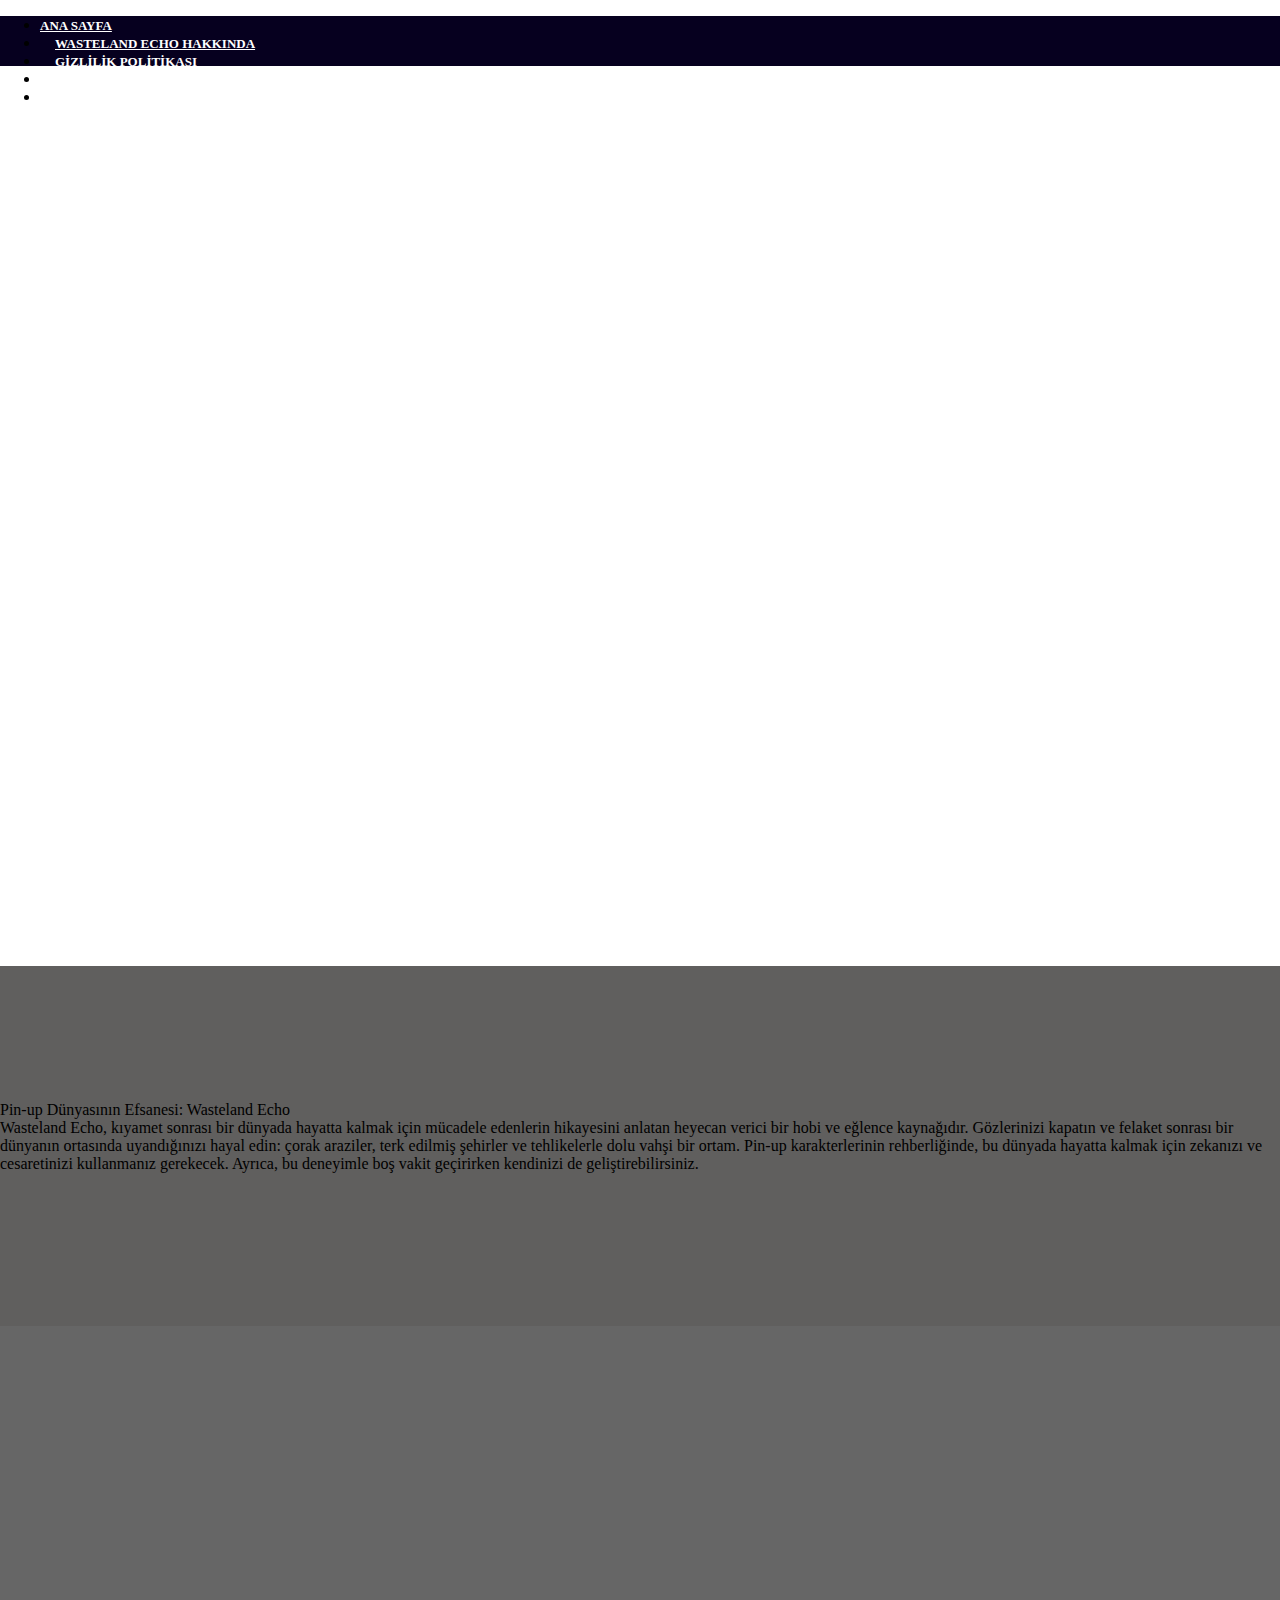
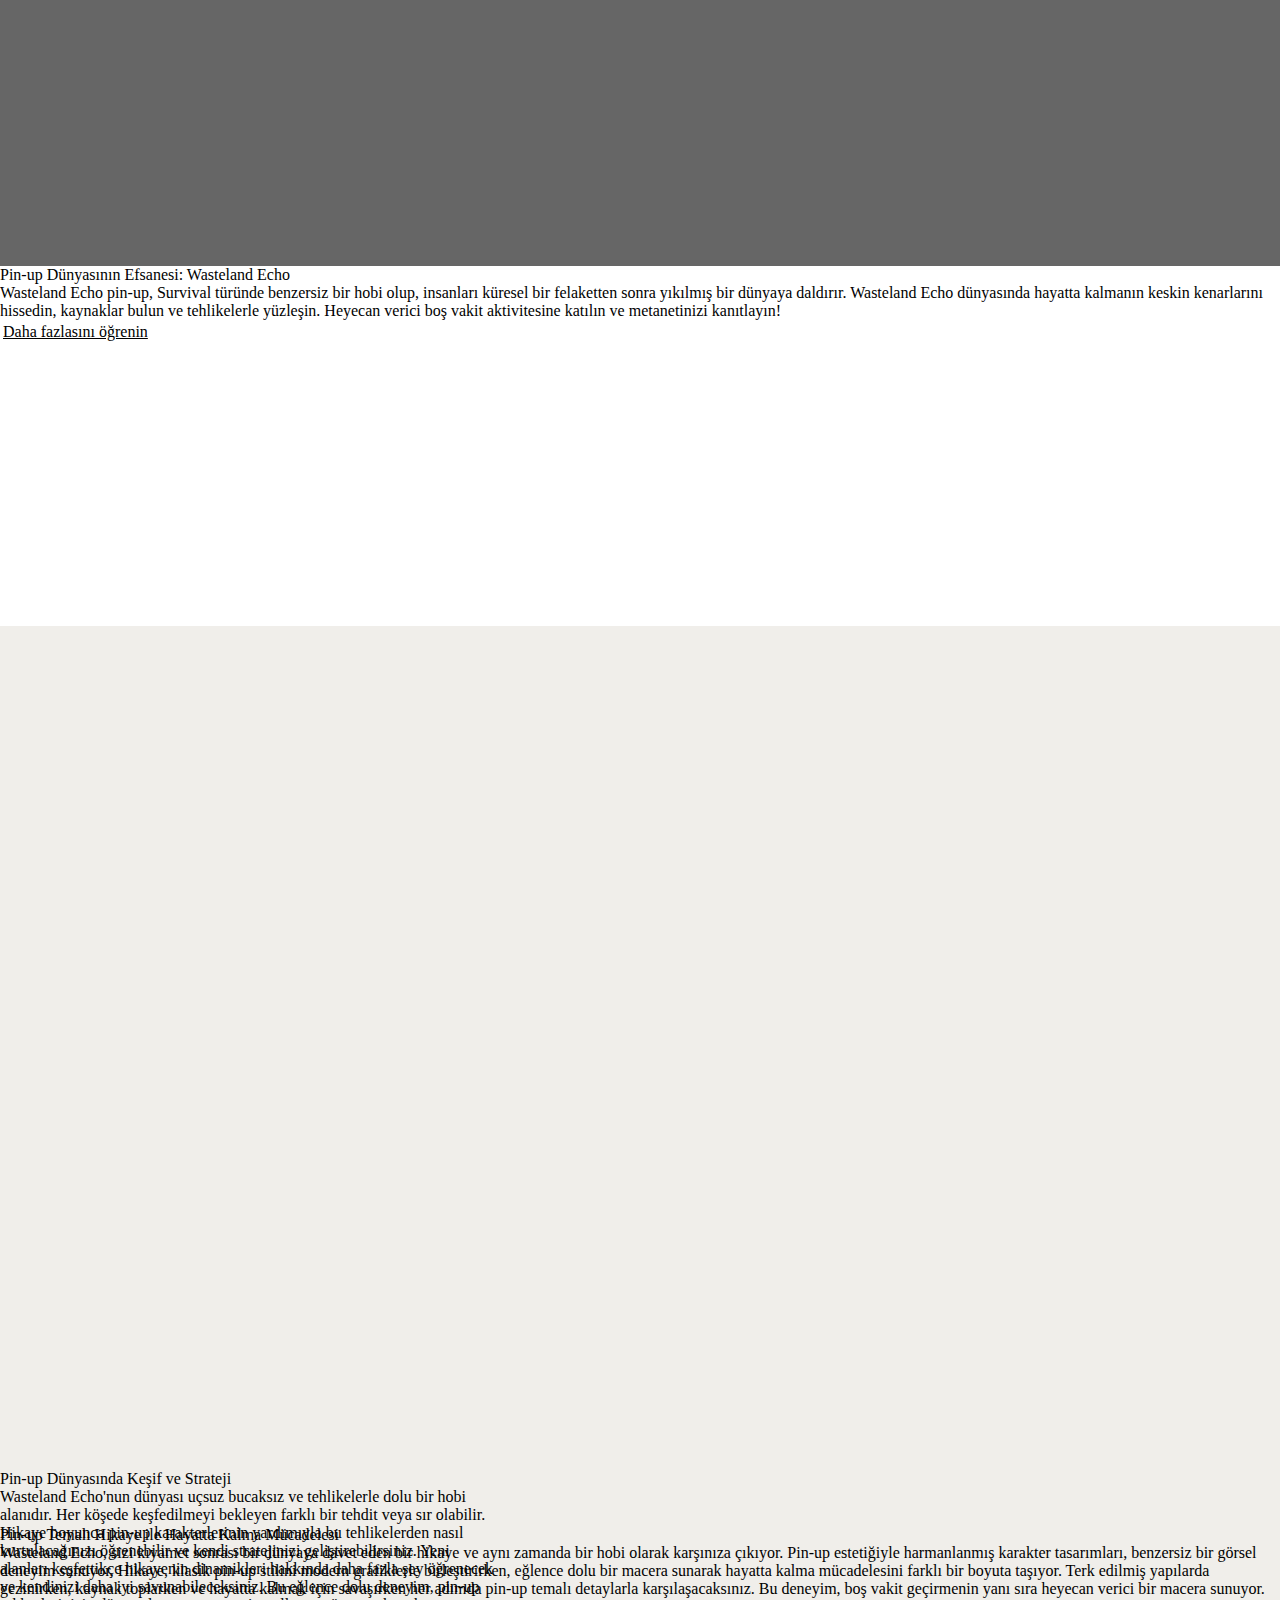
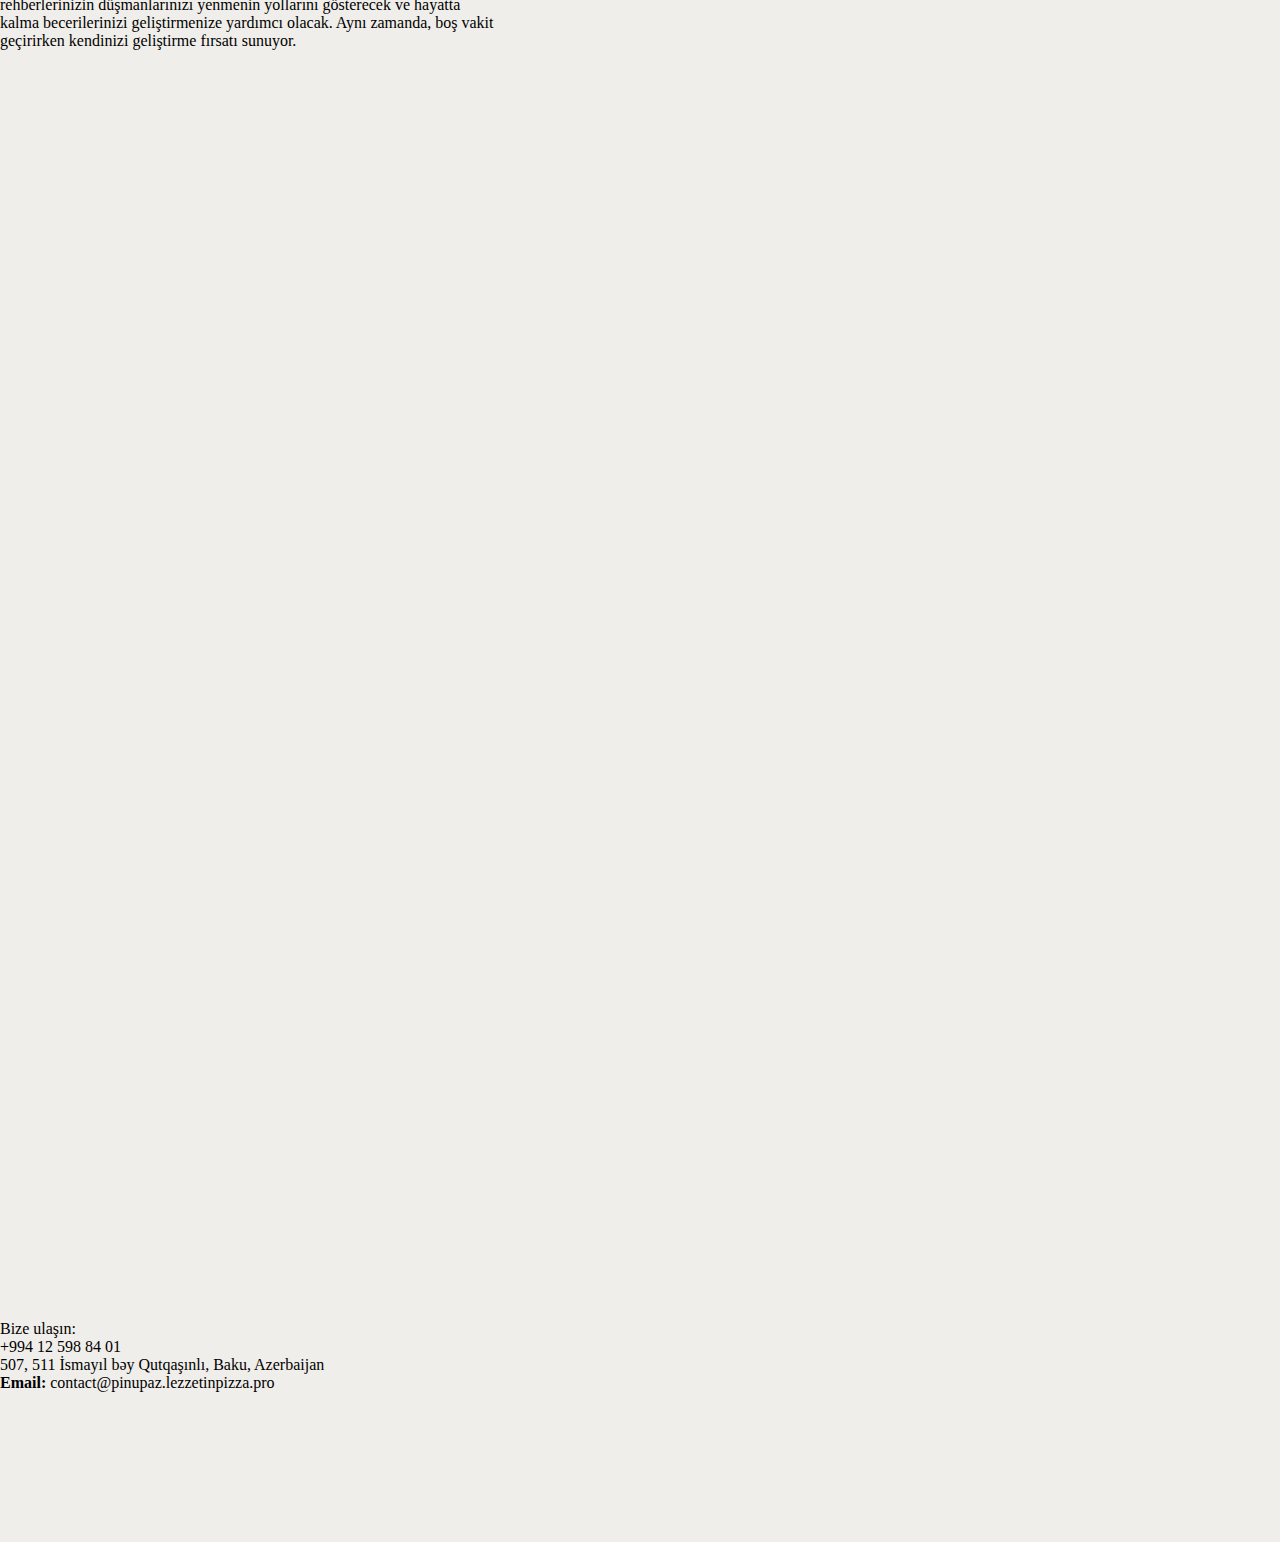
==== commit 33333330: "3" ====
--- a/index.html
+++ b/index.html
@@ -1,5 +1,5 @@
 <!DOCTYPE html>
-<html>
+<html lang="tr">
 <head>
     <meta charset="utf-8"/>
     <meta http-equiv="Content-Type" content="text/html; charset=utf-8"/>
@@ -22,12 +22,15 @@
     <link rel="icon" type="image/png" sizes="16x16" href="favicon/favicon-16x16.png">
     <link rel="manifest" href="favicon/site.webmanifest"> <!-- Assets -->
     <script src="https://neo.tildacdn.com/js/tilda-fallback-1.0.min.js" async charset="utf-8"></script>
+    <link rel="preload" href="css/fonts-tildasans.css" as="style"/>
+    <link rel="preload" href="css/tilda-blocks-page55836139.min.css" as="style"/>
+    <link rel="preload" href="images/tild6439-6434-4463-a531-646339343836__1.jpg" as="image"/>
     <link rel="stylesheet" href="css/tilda-grid-3.0.min.css" type="text/css" media="all" onerror="this.loaderr='y';"/>
     <link rel="stylesheet" href="css/tilda-blocks-page55836139.min.css?t=1728111202" type="text/css" media="all"
           onerror="this.loaderr='y';"/>
-    <link rel="stylesheet" href="css/tilda-cover-1.0.min.css" type="text/css" media="all" onerror="this.loaderr='y';"/>
     <link rel="stylesheet" href="css/tilda-slds-1.4.min.css" type="text/css" media="print" onload="this.media='all';"
           onerror="this.loaderr='y';"/>
+    <link rel="stylesheet" href="css/tilda-cover-1.0.min.css" type="text/css" media="all" onerror="this.loaderr='y';"/>
     <noscript>
         <link rel="stylesheet" href="css/tilda-slds-1.4.min.css" type="text/css" media="all"/>
     </noscript>
@@ -163,7 +166,7 @@
         <style>#rec806200422 .t-menu__link-item {
         }
 
-        @supports (overflow:-webkit-marquee) and (justify-content:inherit) {
+        @supports (justify-content:inherit) {
           #rec806200422 .t-menu__link-item, #rec806200422 .t-menu__link-item.t-active {
             opacity: 1 !important;
           }
@@ -181,8 +184,8 @@
     </div>
     <div id="rec806200405" class="r t-rec" style=" " data-animationappear="off" data-record-type="213"> <!-- cover -->
         <div class="t-cover" id="recorddiv806200405" bgimgfield="img"
-             style="height:100vh;background-image:url('images/tild6439-6434-4463-a531-646339343836__-__resize__20x__1.jpg');">
-            <div class="t-cover__carrier" id="coverCarry806200405" data-content-cover-id="806200405"
+             style="height:100vh;background-image:url('images/tild6439-6434-4463-a531-646339343836__1.jpg');">
+            <div class="t-cover__carrier " id="coverCarry806200405" data-content-cover-id="806200405"
                  data-content-cover-bg="images/tild6439-6434-4463-a531-646339343836__1.jpg" data-display-changed="true"
                  data-content-cover-height="100vh" data-content-cover-parallax=""
                  style="height:100vh;background-attachment:scroll; " itemscope itemtype="http://schema.org/ImageObject">
@@ -255,14 +258,14 @@
     <div id="rec806199417" class="r t-rec" style=" " data-animationappear="off" data-record-type="179"> <!-- cover -->
         <div class="t-cover" id="recorddiv806199417" bgimgfield="img"
              style="height:100vh;background-image:url('images/tild3239-6436-4331-a664-633162626136__-__resize__20x__2.jpg');">
-            <div class="t-cover__carrier" id="coverCarry806199417" data-content-cover-id="806199417"
+            <div class="t-cover__carrier " id="coverCarry806199417" data-content-cover-id="806199417"
                  data-content-cover-bg="images/tild3239-6436-4331-a664-633162626136__2.jpg" data-display-changed="true"
                  data-content-cover-height="100vh" data-content-cover-parallax=""
                  style="height:100vh;background-attachment:scroll; " itemscope itemtype="http://schema.org/ImageObject">
                 <meta itemprop="image" content="images/tild3239-6436-4331-a664-633162626136__2.jpg">
             </div>
             <div class="t-cover__filter"
-                 style="height:100vh;background-image: -moz-linear-gradient(top, rgba(0,0,0,0.70), rgba(0,0,0,0.70));background-image: -webkit-linear-gradient(top, rgba(0,0,0,0.70), rgba(0,0,0,0.70));background-image: -o-linear-gradient(top, rgba(0,0,0,0.70), rgba(0,0,0,0.70));background-image: -ms-linear-gradient(top, rgba(0,0,0,0.70), rgba(0,0,0,0.70));background-image: linear-gradient(top, rgba(0,0,0,0.70), rgba(0,0,0,0.70));filter: progid:DXImageTransform.Microsoft.gradient(startColorStr='#4c000000', endColorstr='#4c000000');"></div>
+                 style="height:100vh;background-image: -moz-linear-gradient(to bottom, rgba(0,0,0,0.70), rgba(0,0,0,0.70));background-image: -webkit-linear-gradient(to bottom, rgba(0,0,0,0.70), rgba(0,0,0,0.70));background-image: -o-linear-gradient(to bottom, rgba(0,0,0,0.70), rgba(0,0,0,0.70));background-image: -ms-linear-gradient(to bottom, rgba(0,0,0,0.70), rgba(0,0,0,0.70));background-image: linear-gradient(to bottom, rgba(0,0,0,0.70), rgba(0,0,0,0.70));filter: progid:DXImageTransform.Microsoft.gradient(startColorStr='#4c000000', endColorstr='#4c000000');"></div>
             <!-- T164 -->
             <div class="t164">
                 <div class="t-container">
